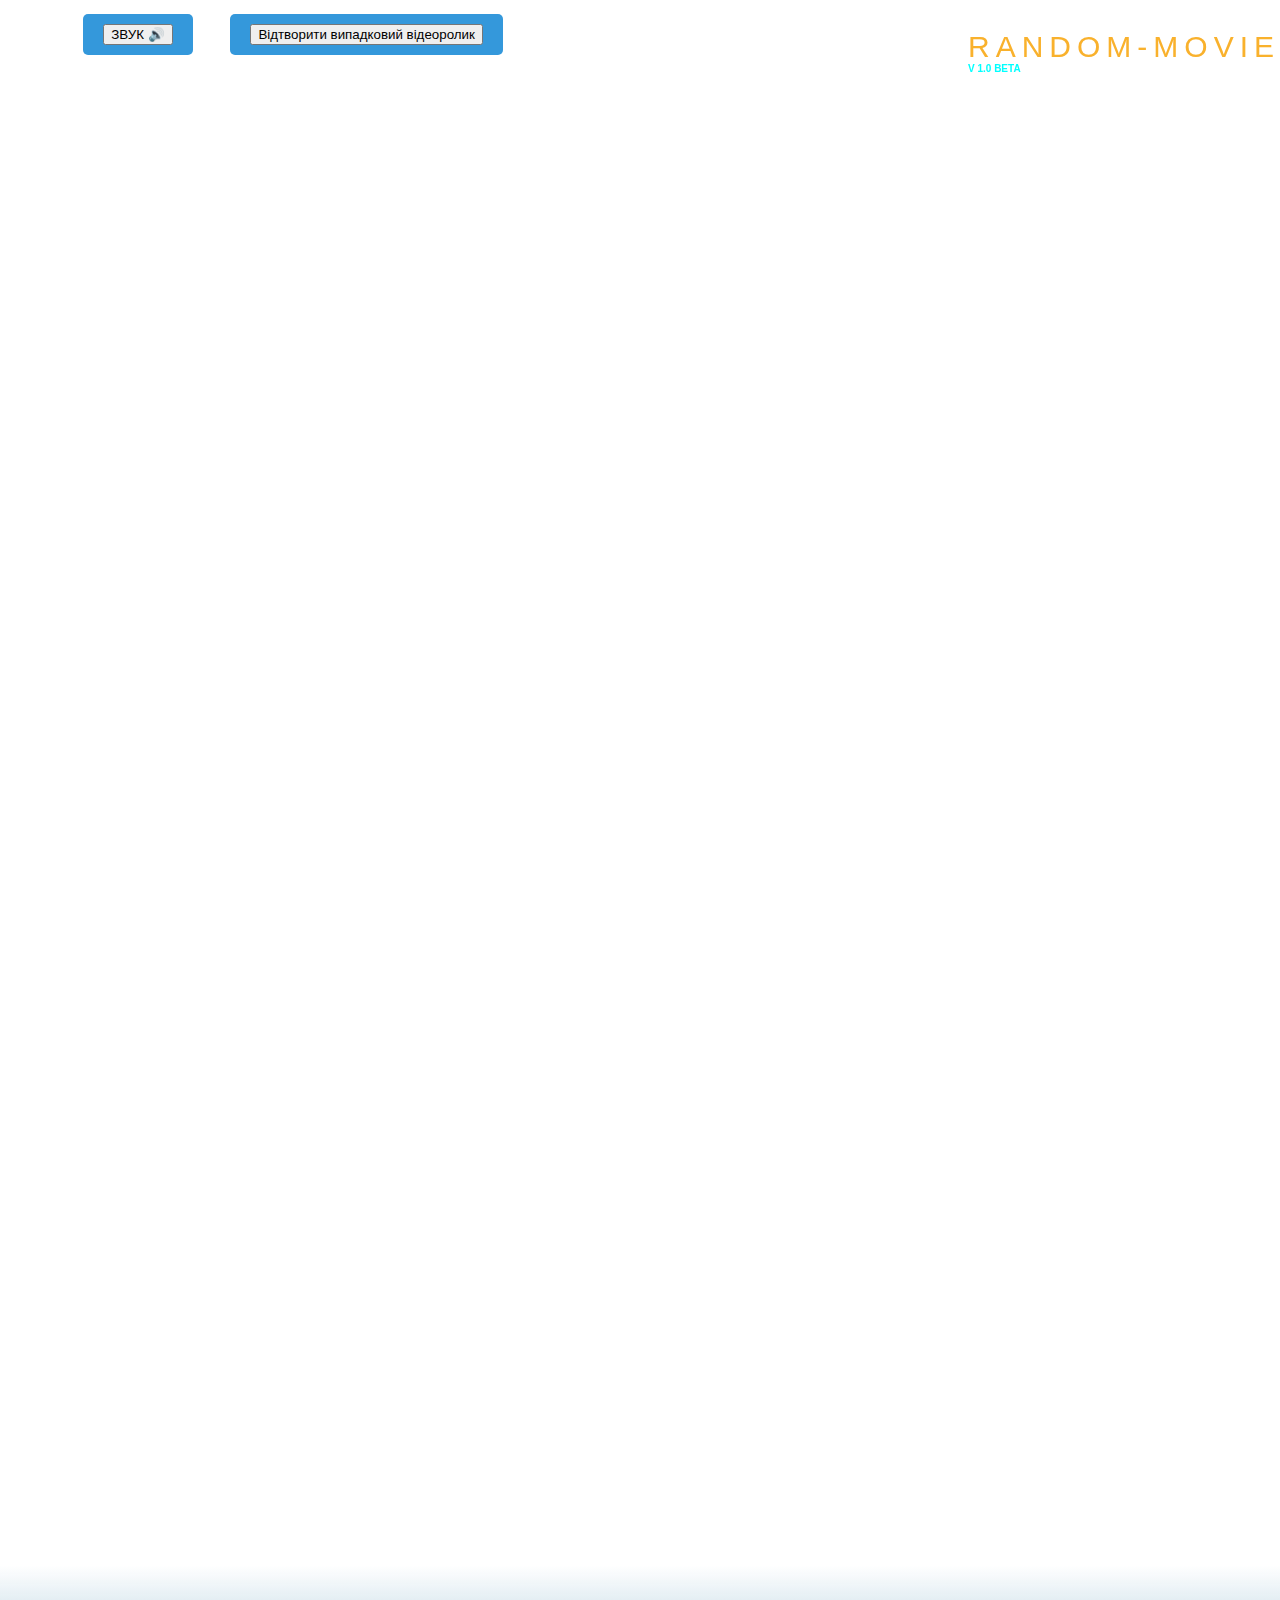
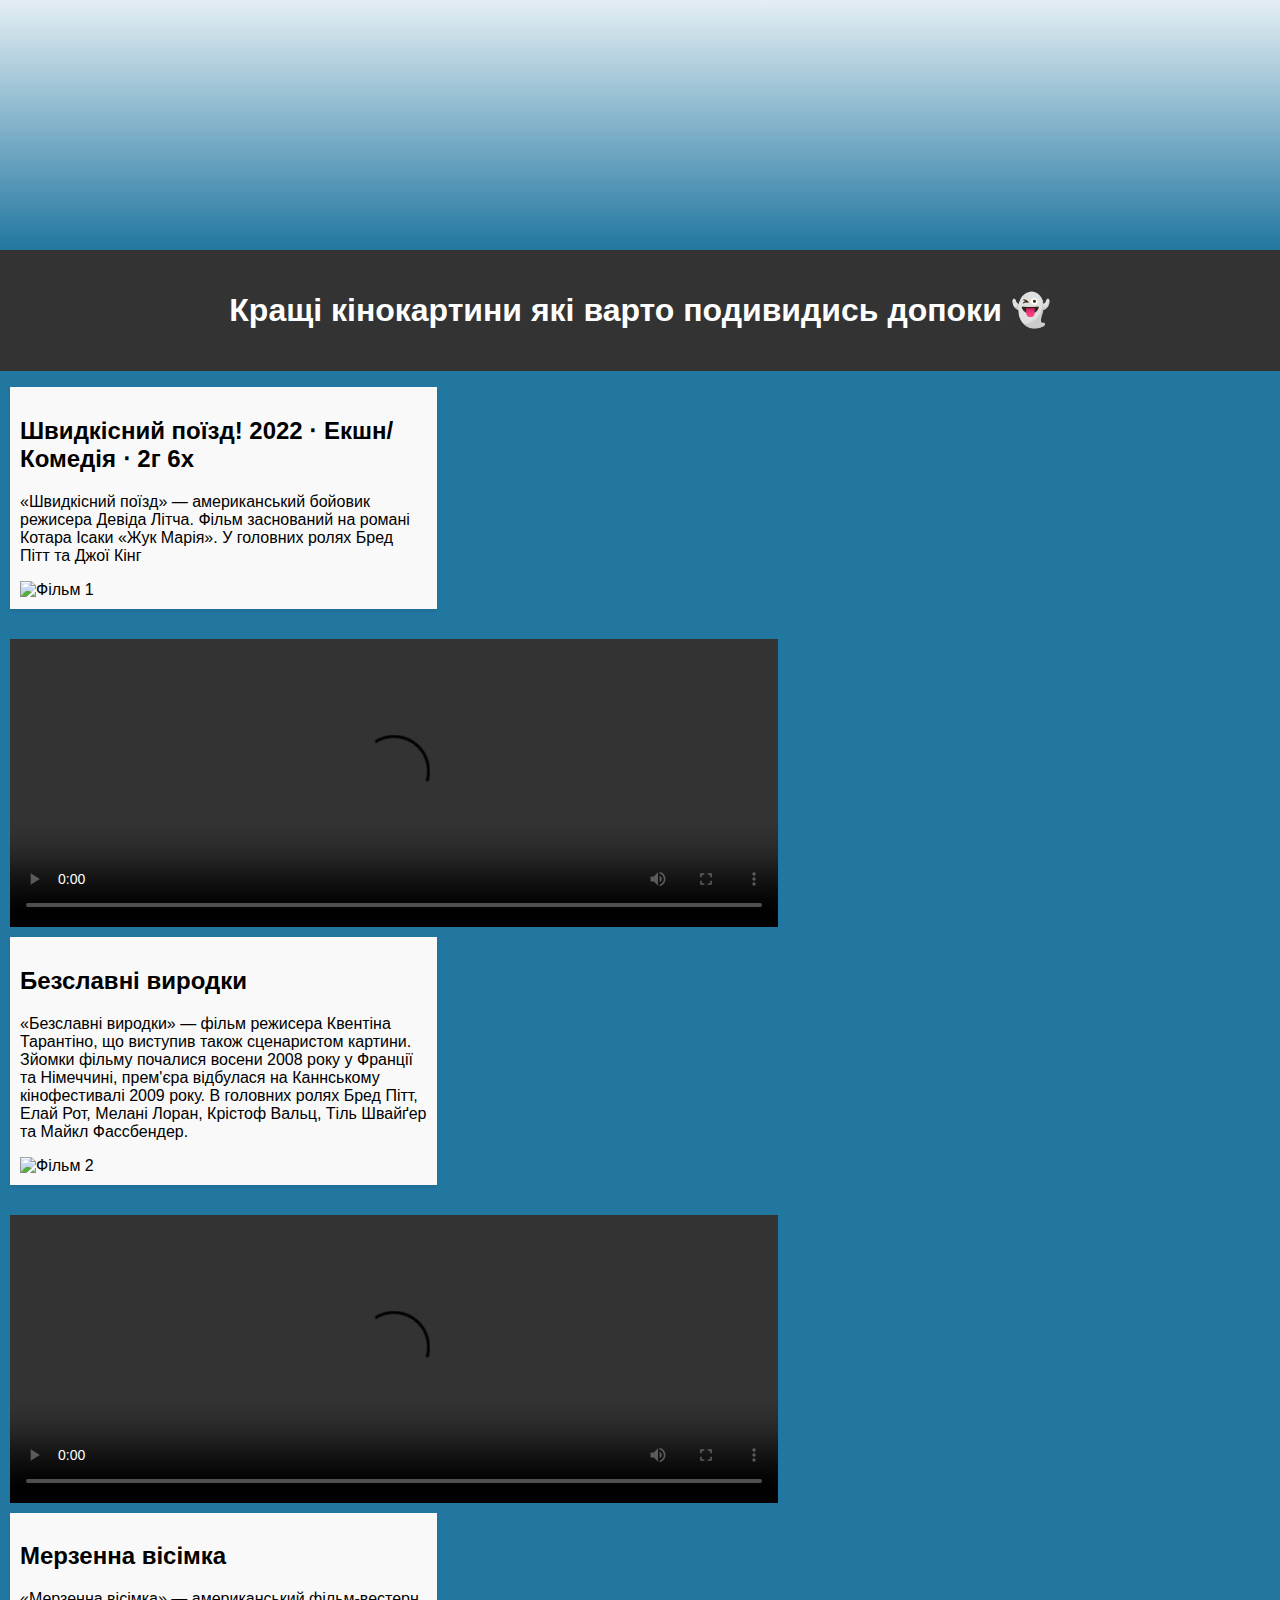
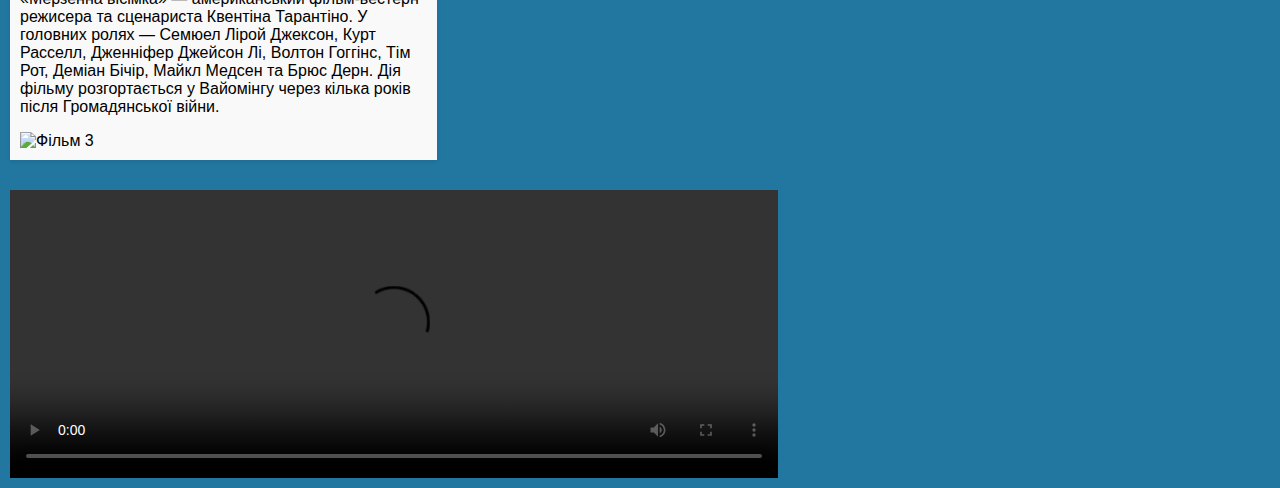
==== index.html @ 9dd0ff19 "!" ====
<!DOCTYPE html>
<html lang="uk">

<head>
    <meta charset="UTF-8">
    <meta name="viewport" content="width=device-width, initial-scale=1.0">
    <link rel="stylesheet" href="styles.css">

    <title>Parallax</title>
</head>

<body>
    <div class="wrapper">
        <section class="parallax">
            <div class="parallax__body">
                <div class="parallax__container">
                    <div class="parallax__label">Random-movie</div>
                    <h1 class="parallax__title">V 1.0 beta</h1>
                </div>
                <div class="parallax__images">
                    <div class="images-parallax__item">
                        <div class="images-parallax__clouds"></div>
                    </div>
                    <div class="images-parallax__item">
                        <div class="images-parallax__mountain"></div>
                    </div>
                    <div class="images-parallax__item">
                        <div class="images-parallax__human"></div>
                    </div>
                
                        <div class="screen"> 
                        
                            <video autoplay muted loop id="videoPlayer">
                                <source src="media.files/МЕРЗЕННА ВІСІМКА [ОФІЦІЙНИЙ ТРЕЙЛЕР].mp4" type="video/mp4">
                                <source src="media.files/Швидкісний поїзд. Офіційний трейлер (український).mp4" type="video/mp4">
                                <source src="media.files/Безславні виродки. Український трейлер (2009).mp4" type="video/mp4">
                                <source src="media.files/Острів проклятих - офіційний трейлер (український).mp4" type="video/mp4">
                                <source src="media.files/Blood Diamond Official Trailer #1 - (2006) HD.mp4" type="video/mp4">
                                <source src="media.files/Bronson Official HD Trailer NOW ON DVD.mp4" type="video/mp4">
                                <source src="media.files/Drive - Movie Trailer (2011) HD.mp4" type="video/mp4">
                                <source src="media.files/Fight Club _ Бійцівський клуб (1999) _ Трейлер українською.mp4" type="video/mp4">
                                <source src="media.files/Only God Forgives - Official UK Trailer.mp4" type="video/mp4">
                                <source src="media.files/The Iron Giant_ Signature Edition - Official Trailer [HD].mp4" type="video/mp4">
                                <source src="media.files/The Place Beyond The Pines _ Official Trailer _ Starring Ryan Gosling and Bradley Cooper.mp4" type="video/mp4">
                                <source src="media.files/Вбивці квіткової повні. Фінальний трейлер.mp4" type="video/mp4">
                                <source src="media.files/ДЮНКЕРК. Офіційний головний трейлер (український) HD.mp4" type="video/mp4">
                                <source src="media.files/ТОЙ, ХТО БІЖИТЬ ПО ЛЕЗУ 2049. Офіційний трейлер 1 (український).mp4" type="video/mp4">
                                
                                <p>Ваш браузер не підтримує відео тег.</p>
                    
                            </video>
                        
            
                        </div>
                    <div class="button__video">
                        <button id="playButton">Відтворити випадковий відеоролик</button>
                    </div>

                    <div class="button__sound">
                        <button id="toggle-sound">ЗВУК &#128266;</button>
                        
                    </div>
                </div>
            </div>
        </section>

        <section class="content">

            <header>
                <h1>Кращі кінокартини які варто подивидись допоки &#128123;</h1>
            </header>
            <ul class="movie-list">
                <li class="movie-item">
                    <h2 class="movie-title">Швидкісний поїзд!
                        2022 ‧ Екшн/Комедія ‧ 2г 6х
                    </h2>
                    <p class="movie-description">«Швидкісний поїзд» — американський бойовик режисера Девіда Літча.
                        Фільм заснований на романі Котара Ісаки «Жук Марія».
                        У головних ролях Бред Пітт та Джої Кінг</p>
                    <img class="movie-image" src="D:\web-AT\media.files\Швидкісний_поїзд_(фільм).jpg" alt="Фільм 1">
                </li>
                <video controls width="720" height="270">
                    <source src="D:\web-AT\media.files\Швидкісний поїзд. Офіційний трейлер (український).mp4"
                        type="video/mp4">
                    Ваш браузер не підтримує відео тег.
                </video>
                <!-- <video id="videoPlayer" controls width="720" height="270">
                    <source src="media.files/МЕРЗЕННА ВІСІМКА [ОФІЦІЙНИЙ ТРЕЙЛЕР].mp4" type="video/mp4">
                    <source src="media.files/Швидкісний поїзд. Офіційний трейлер (український).mp4" type="video/mp4">
                    Ваш браузер не підтримує відео тег.
                </video> -->
                <li class="movie-item">
                    <h2 class="movie-title">Безславні виродки</h2>
                    <p class="movie-description">«Безславні виродки» — фільм режисера Квентіна Тарантіно, що виступив
                        також
                        сценаристом картини. Зйомки фільму почалися восени 2008 року у Франції та Німеччині, прем'єра
                        відбулася
                        на
                        Каннському кінофестивалі 2009 року. В головних ролях Бред Пітт, Елай Рот, Мелані Лоран, Крістоф
                        Вальц,
                        Тіль
                        Швайґер та Майкл Фассбендер.</p>
                    <img class="movie-image" src="D:\web-AT\media.files\Мерзена вісімка.jpg" alt="Фільм 2">
                </li>
                <video controls width="720" height="270">
                    <source src="D:\web-AT\media.files\Безславні виродки. Український трейлер (2009).mp4"
                        type="video/mp4">
                    Ваш браузер не підтримує відео тег.
                </video>
                <li>
                </li>
                <li class="movie-item">
                    <h2 class="movie-title">Мерзенна вісімка</h2>
                    <p class="movie-description">«Мерзенна вісімка» — американський фільм-вестерн режисера та сценариста
                        Квентіна
                        Тарантіно. У головних ролях — Семюел Лірой Джексон, Курт Расселл, Дженніфер Джейсон Лі, Волтон
                        Гоггінс,
                        Тім Рот,
                        Деміан Бічір, Майкл Медсен та Брюс Дерн. Дія фільму розгортається у Вайомінгу через кілька років
                        після
                        Громадянської війни.</p>
                    <img class="movie-image" src="D:\web-AT\media.files\Безславні виродки.jpg" alt="Фільм 3">
                </li>
                <video controls width="720" height="270">
                    <source src="D:\web-AT\media.files\МЕРЗЕННА ВІСІМКА [ОФІЦІЙНИЙ ТРЕЙЛЕР].mp4" type="video/mp4">
                    Ваш браузер не підтримує відео тег.
                </video> 
            </ul>
        </section>
        <script src="parallax.js"></script>
    </div>
</body>

</html>
---- styles.css ----
/* Загальні стилі для всієї сторінки */
body {
    font-family: Arial, sans-serif;
    margin: 0;
    padding: 0;
}

/* Стилі для головного заголовка на сторінці */
header {
    background-color: #333;
    color: #fff;
    text-align: center;
    padding: 20px;
}

/* Стилі для списку фільмів */
.movie-list {
    list-style: none;
    padding: 0;
    display: flex;
    flex-wrap: wrap;
    width: 100%;
    height: 100%;
}
/* Стилі для кожного елемента списку фільмів */
.movie-item {
    width: calc(33.33% - 20px);
    margin-bottom: 20px;
    background-color: #f9f9f9;
    padding: 10px;
    box-shadow: 0 2px 4px rgba(0, 0, 0, 0.1);
    margin-left: 10px; /* Відступ зліва для кожного елемента */
    margin-right: 10px; /* Відступ справа для кожного елемента */
}

/* Стилі для зображень фільмів */
.movie-image {
    max-width: 100%;
    height: auto;
}

/* Стилі для відео */
video {
    margin-right: 32%;
    width: 60%;
    max-width: 100%;
    height: auto;
    padding: 10px;
}

.wrapper{
    min-height: 100%;
}

.parallax {
    min-height: 100vh;
}
.parallax__body{
    position: fixed;
    width: 100%;
    height: 100%;   
    top: 0;
    left: 0;
}

.parallax__container {
    position: fixed;
    top: 0;
    right: 0;
    z-index: 9999;
    text-transform: uppercase;
    object-fit: cover;
}

.parallax__label{
    color: rgba(248, 168, 20, 0.897);
    display: flex;
    font-size: 30px;
    letter-spacing: 6px;
    margin: 30px 0px 30px 0px;
    align-items: center;
}

.parallax__title{
    position: absolute;
    font-size: 10px;
    color: aqua;
    top: 60%;
}

.parallax__images {
    position: absolute;
    width: 115%;
    height: 115%;
    top: -10%;
    left: -5%;
    z-index: -2;
}

.images-parallax__item {
    position: absolute;
    width: 100%;
    height: 100%;
    top: 0;
    left: 0;
}

.images-parallax__mountain,
.images-parallax__clouds,
.images-parallax__human,
.screen {
    position: absolute;
    width: 100%;
    height: 100%;
    left: 0;
    object-fit: cover; /* Зберегти пропорції відео та заповнити весь контейнер */
}

.images-parallax__clouds {
    background: url(media.files/Azgz.gif) top / cover no-repeat;
    top: 0;
    z-index: -3;
}

.images-parallax__mountain {
    background: url(media.files/ekran2.png) top / cover no-repeat;
    top: 0;
    z-index: 2;
}

.images-parallax__human {
    background: url(media.files/cinema-hall.png) top / cover no-repeat;
    top: 80%;
    z-index: 3;
}
.screen {
    left: 15%;
    top: 25%;
    position: relative;
    width: 100%; /* Задайте бажаний розмір контейнера відсотками або пікселями */
    margin: 0 auto; /* Центруємо контейнер по горизонталі */
    overflow: hidden; /* Відсікання зайвих областей відео за межами контейнера */
    z-index: -1;
    
  }
  
  #videoPlayer {
    width: 70%; /* Робимо відео адаптивним за шириною контейнера */
    height: 58%; /* Робимо відео адаптивним за висотою контейнера */
    left: -0%;
    object-fit: cover; /* Розтягуємо відео для заповнення всього контейнера */
    object-position: center top; /* Вирівнюємо відео по центру по горизонталі і зверху по вертикалі */
  }
  
  /* Додатковий стиль для вирівнювання тексту, якщо потрібно */
  .screen p {
    position: absolute;
    top: 50%; /* Вертикальне вирівнювання по центру */
    left: 50%; /* Горизонтальне вирівнювання по центру */
    transform: translate(-50%, -50%); /* Центрування тексту */
  }
  

.button__sound {
    position: absolute;
    top: 10%;
    left: 10%;
    z-index: 99999;
    cursor: pointer;
    display: inline-block;
    padding: 10px 20px;
    background-color: #3498db;
    color: #eb7085;
    border: none;
    border-radius: 5px;
    transition: transform 0.2s ease; /* Додайте анімацію для властивості transform */
}

.button__sound:hover {
    transform: scale(1.5); /* Збільшення масштабу при наведенні */
}

.button__video{
    position: absolute;
    top: 10%;
    left: 20%;
    z-index: 99999;
    border: none;
    cursor: pointer;
    display: inline-block;
    padding: 10px 20px;
    background-color: #3498db;
    color: #eb7085;
    border: none;
    border-radius: 5px;
    transition: transform 0.2s ease; /* Додайте анімацію для властивості transform */
}

.button__video:hover{
    transform: scale(1.5); /* Збільшення масштабу при наведенні */
}

#toggle-video:hover {
background-color: #555; /* Изменяем цвет фона при наведении */
}
  
@media (max-aspect-ratio: 3/2) {
    .images-parallax__human {
        background-position: 20% top;
    }
}

.content {
    position: relative;
    width: 100%;
    height: 110%;
    top: 950px;
    background-color: #2277a1;
    z-index: 4;
}

.content::before{
    pointer-events: none;
    content: "";
    position: absolute;
    top: 0;
    left: 0;
    width: 100%;
    height: 300px;
    transform: translate(0px, -100%);
    background: linear-gradient(180deg, rgba(11, 29, 38, 0)5%, #2277a1 100%);
}
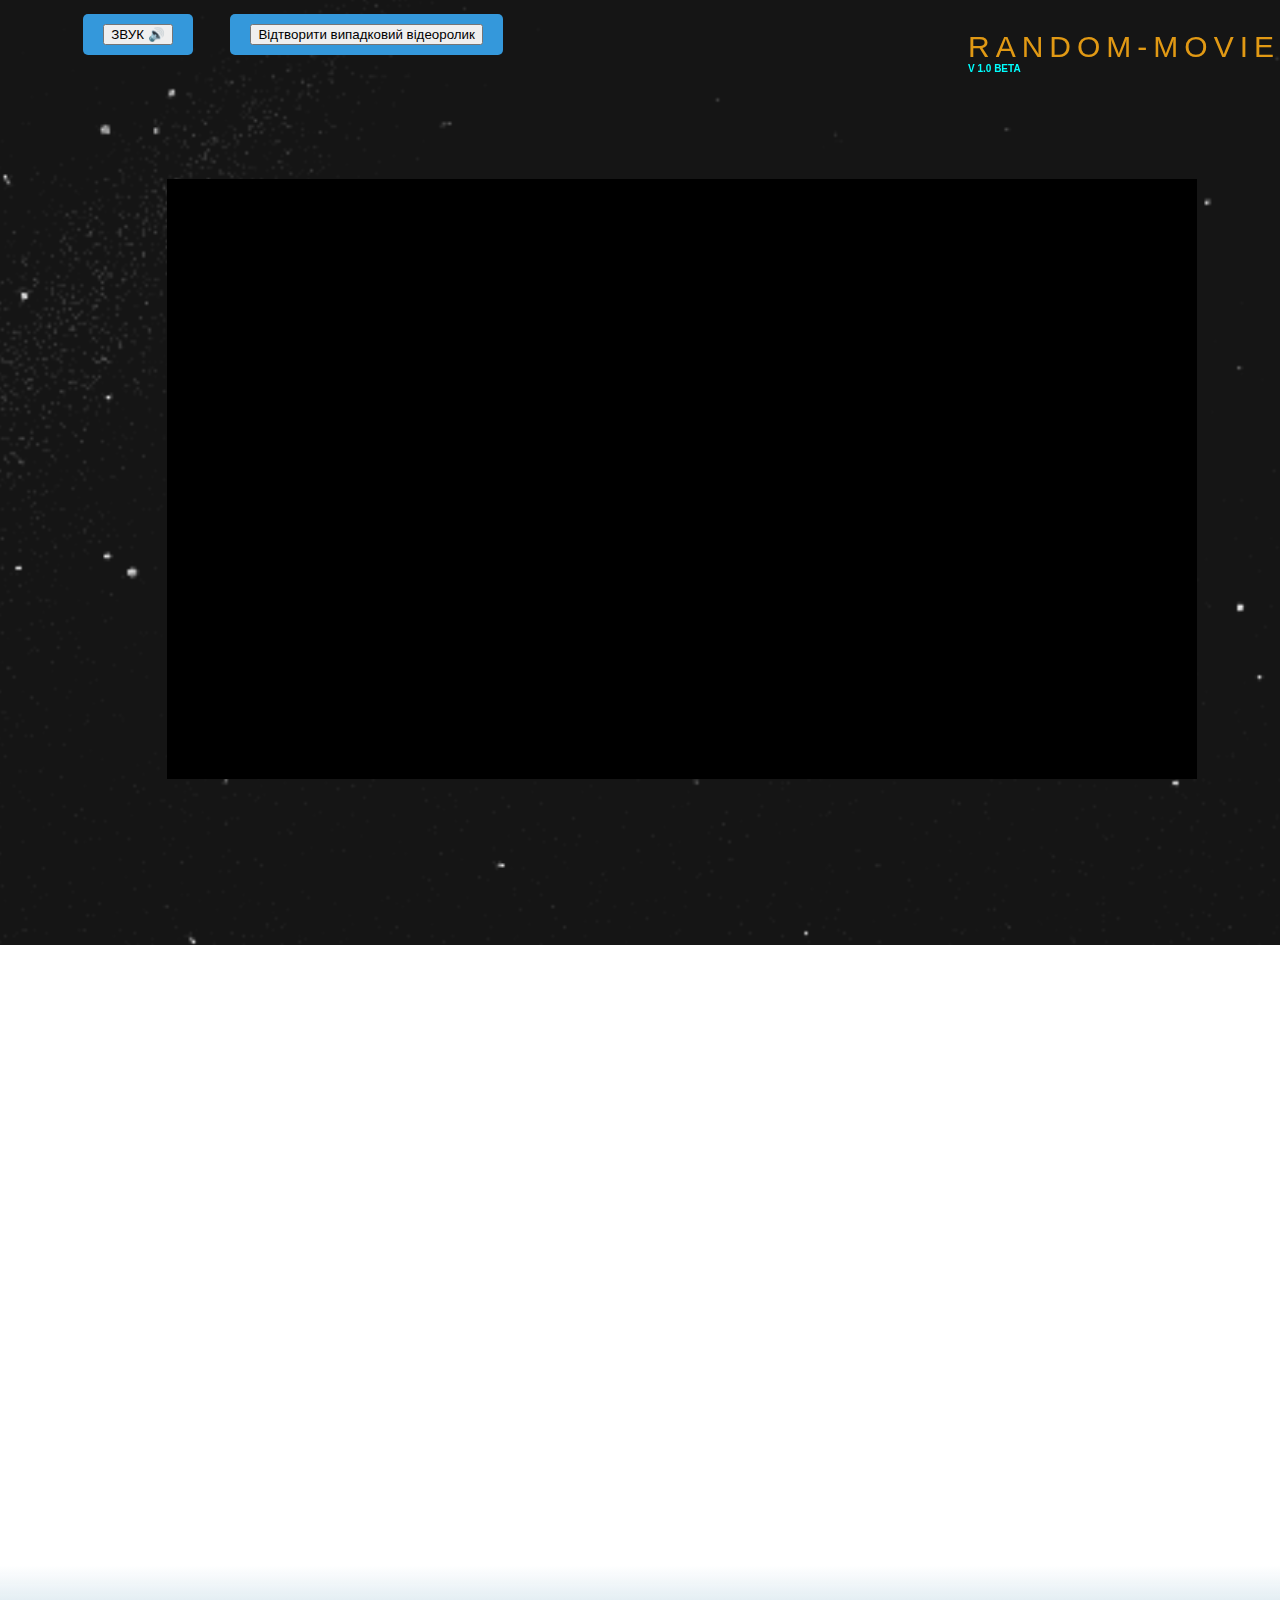
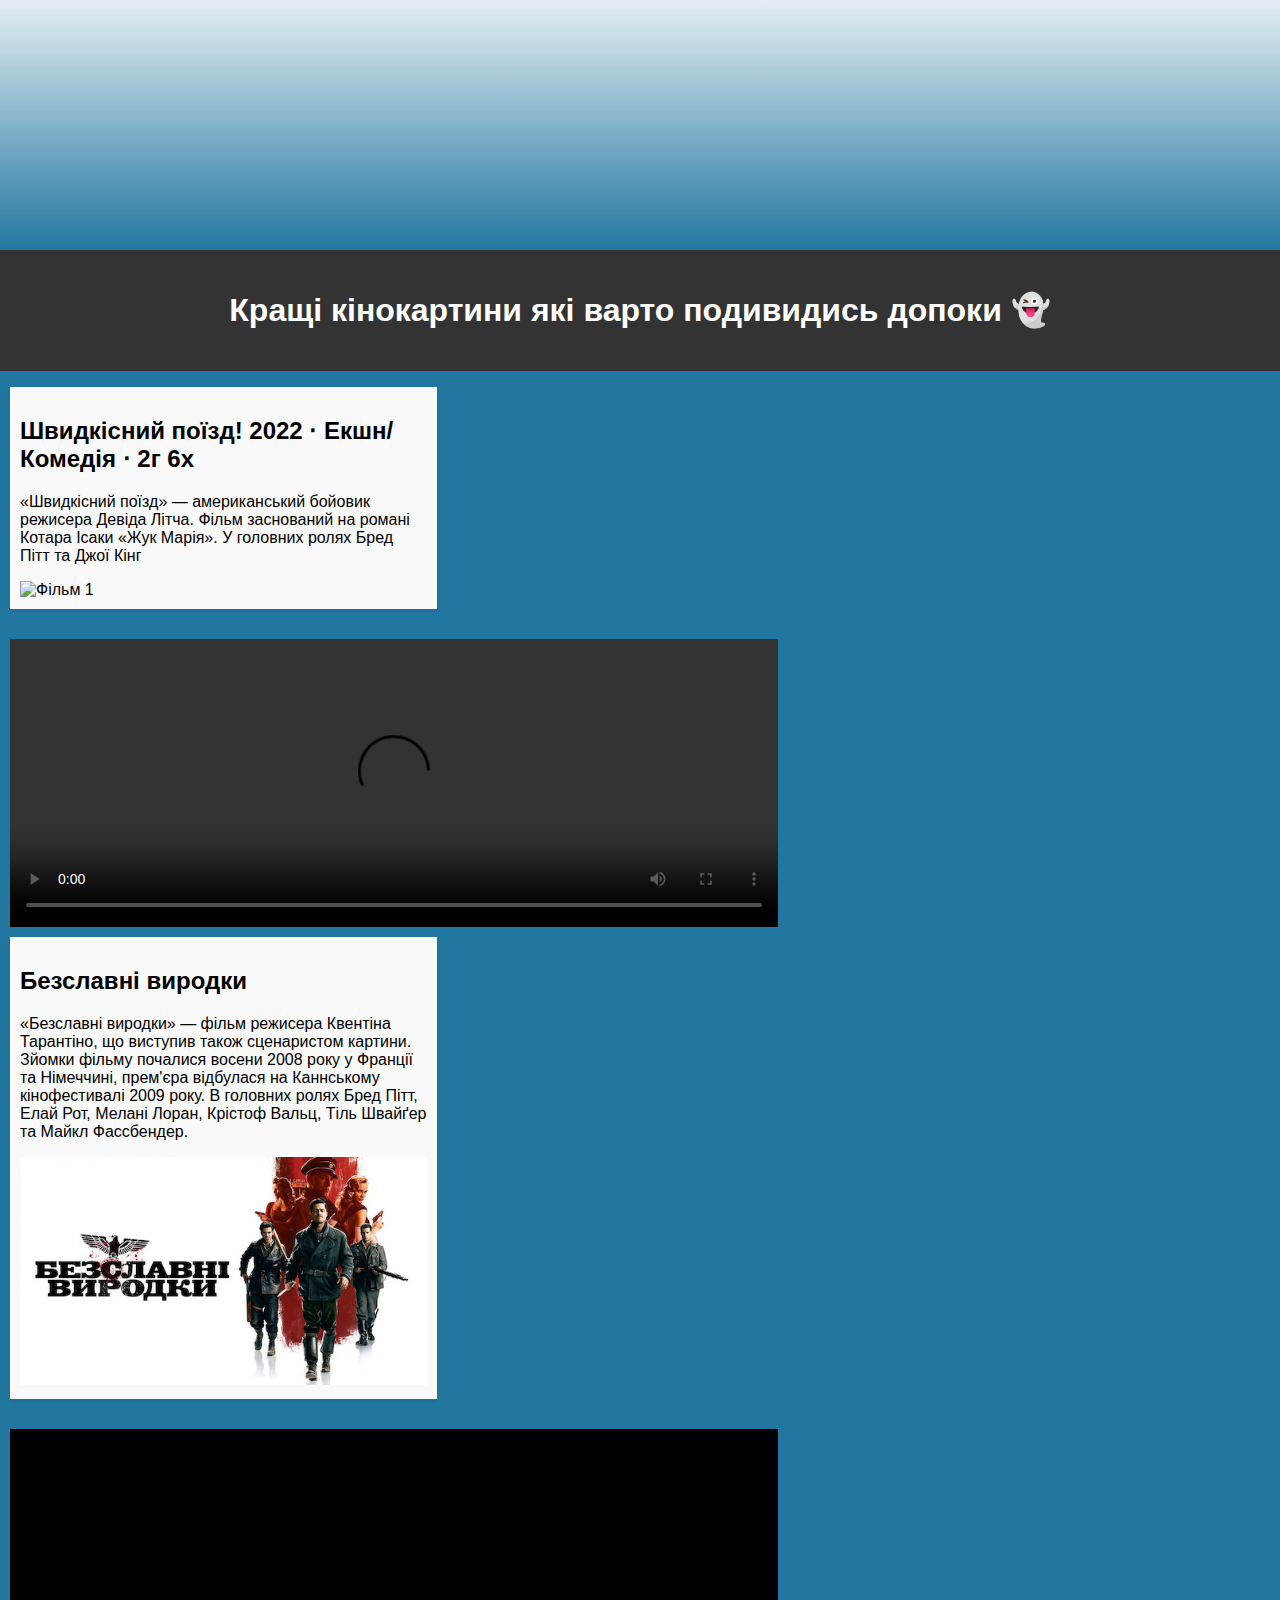
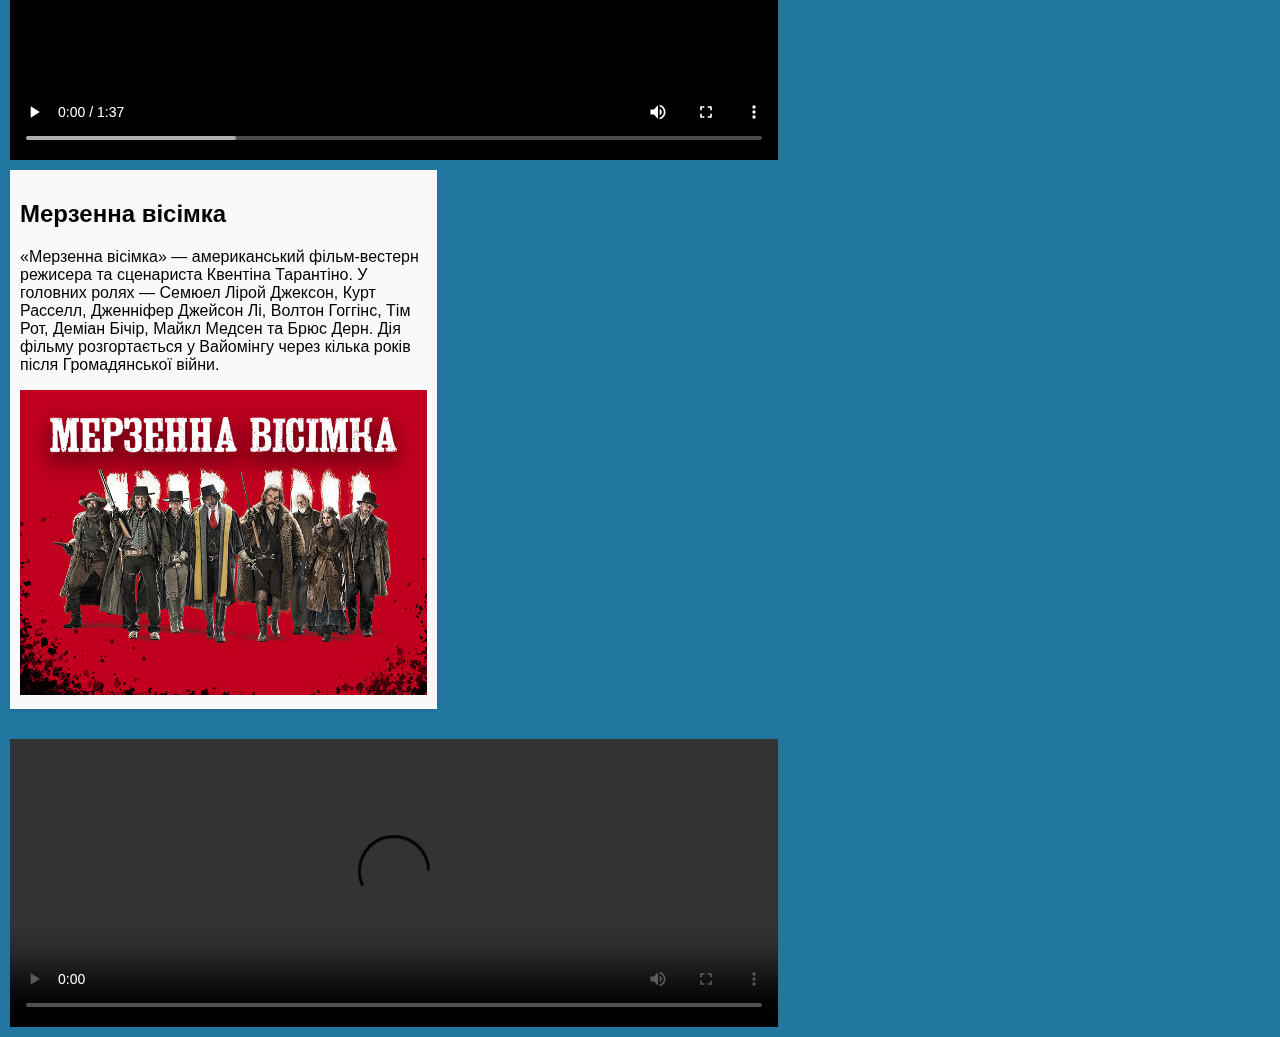
==== commit bfebbc37: "Add files via upload" ====
--- a/index.html
+++ b/index.html
@@ -6,7 +6,7 @@
     <meta name="viewport" content="width=device-width, initial-scale=1.0">
     <link rel="stylesheet" href="styles.css">
 
-    <title>Parallax</title>
+    <title>Random-movie</title>
 </head>
 
 <body>
@@ -77,10 +77,10 @@
                     <p class="movie-description">«Швидкісний поїзд» — американський бойовик режисера Девіда Літча.
                         Фільм заснований на романі Котара Ісаки «Жук Марія».
                         У головних ролях Бред Пітт та Джої Кінг</p>
-                    <img class="movie-image" src="D:\web-AT\media.files\Швидкісний_поїзд_(фільм).jpg" alt="Фільм 1">
+                    <img class="movie-image" src="media.files\Швидкісний_поїзд_(фільм).jpg" alt="Фільм 1">
                 </li>
                 <video controls width="720" height="270">
-                    <source src="D:\web-AT\media.files\Швидкісний поїзд. Офіційний трейлер (український).mp4"
+                    <source src="media.files\Швидкісний поїзд. Офіційний трейлер (український).mp4"
                         type="video/mp4">
                     Ваш браузер не підтримує відео тег.
                 </video>
@@ -100,10 +100,10 @@
                         Вальц,
                         Тіль
                         Швайґер та Майкл Фассбендер.</p>
-                    <img class="movie-image" src="D:\web-AT\media.files\Мерзена вісімка.jpg" alt="Фільм 2">
+                    <img class="movie-image" src="media.files\Мерзена вісімка.jpg" alt="Фільм 2">
                 </li>
                 <video controls width="720" height="270">
-                    <source src="D:\web-AT\media.files\Безславні виродки. Український трейлер (2009).mp4"
+                    <source src="media.files\Безславні виродки. Український трейлер (2009).mp4"
                         type="video/mp4">
                     Ваш браузер не підтримує відео тег.
                 </video>
@@ -119,10 +119,10 @@
                         Деміан Бічір, Майкл Медсен та Брюс Дерн. Дія фільму розгортається у Вайомінгу через кілька років
                         після
                         Громадянської війни.</p>
-                    <img class="movie-image" src="D:\web-AT\media.files\Безславні виродки.jpg" alt="Фільм 3">
+                    <img class="movie-image" src="media.files\Безславні виродки.jpg" alt="Фільм 3">
                 </li>
                 <video controls width="720" height="270">
-                    <source src="D:\web-AT\media.files\МЕРЗЕННА ВІСІМКА [ОФІЦІЙНИЙ ТРЕЙЛЕР].mp4" type="video/mp4">
+                    <source src="media.files\МЕРЗЕННА ВІСІМКА [ОФІЦІЙНИЙ ТРЕЙЛЕР].mp4" type="video/mp4">
                     Ваш браузер не підтримує відео тег.
                 </video> 
             </ul>
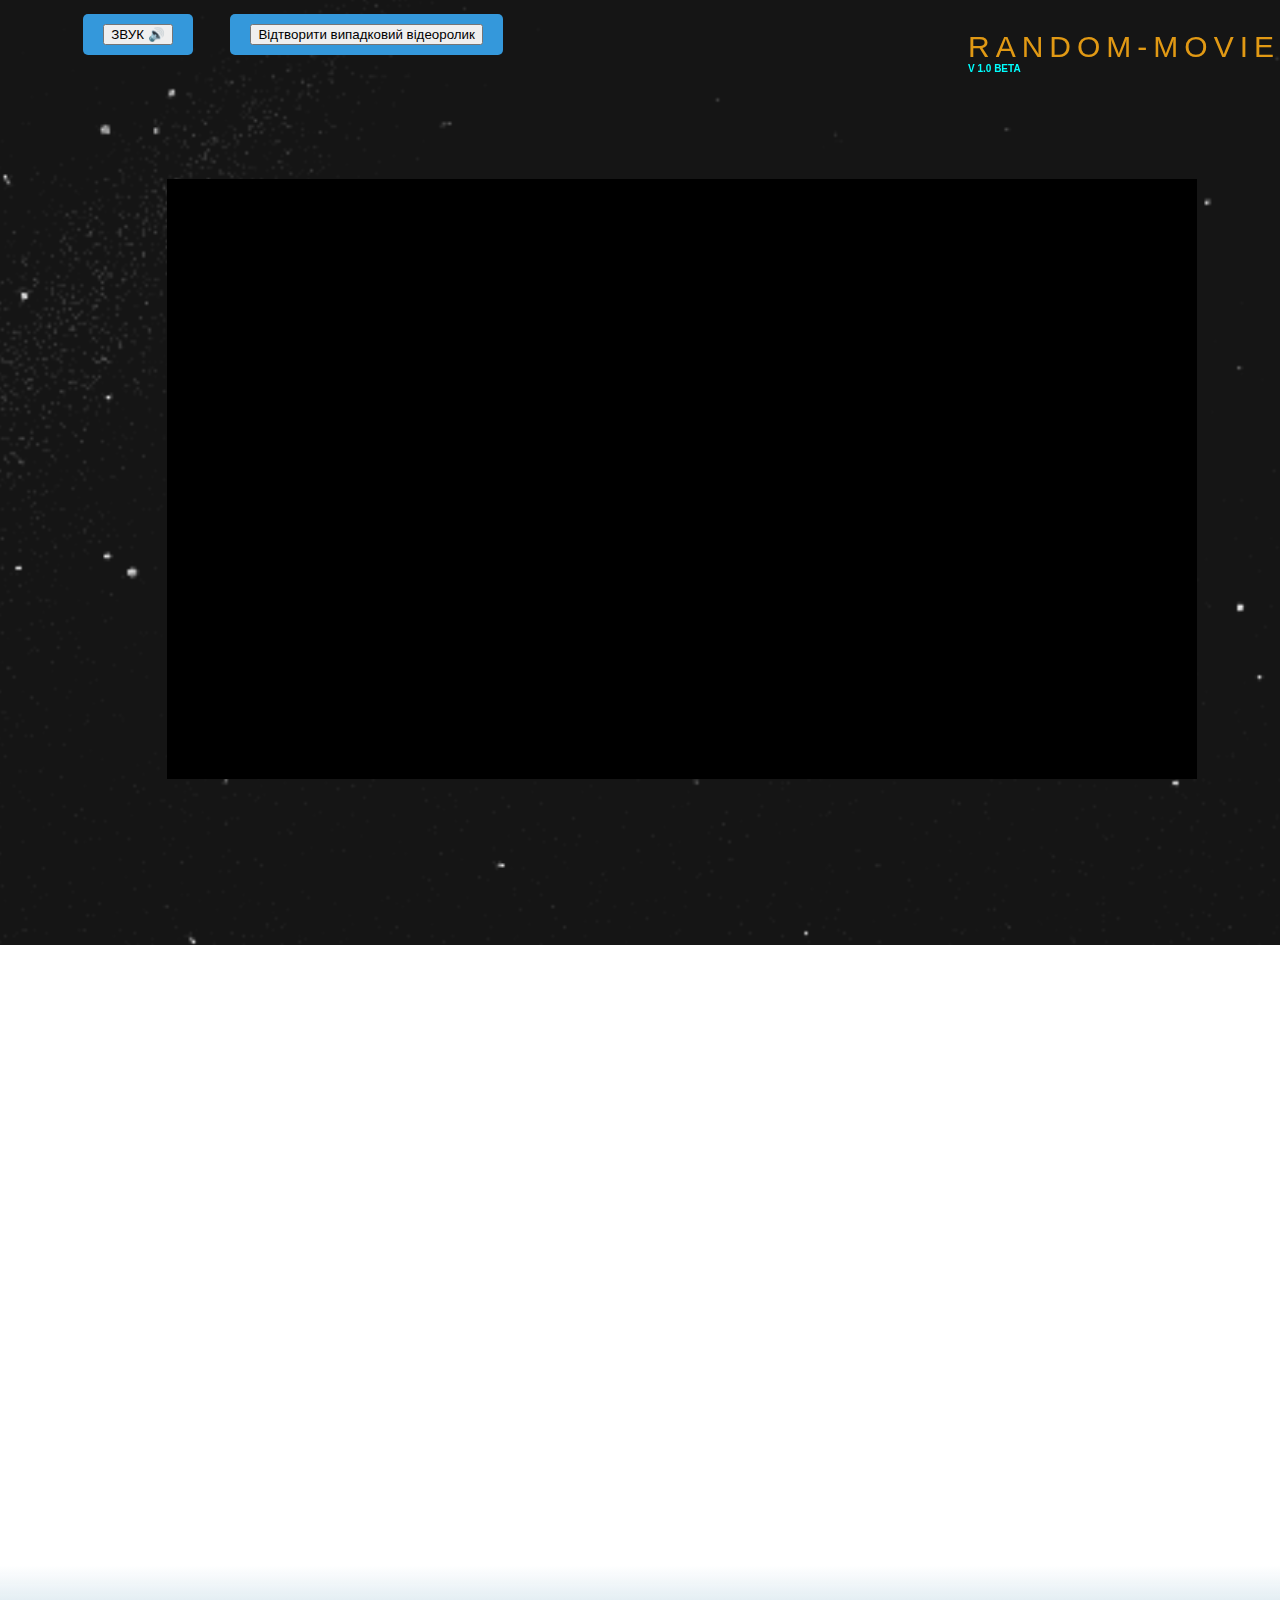
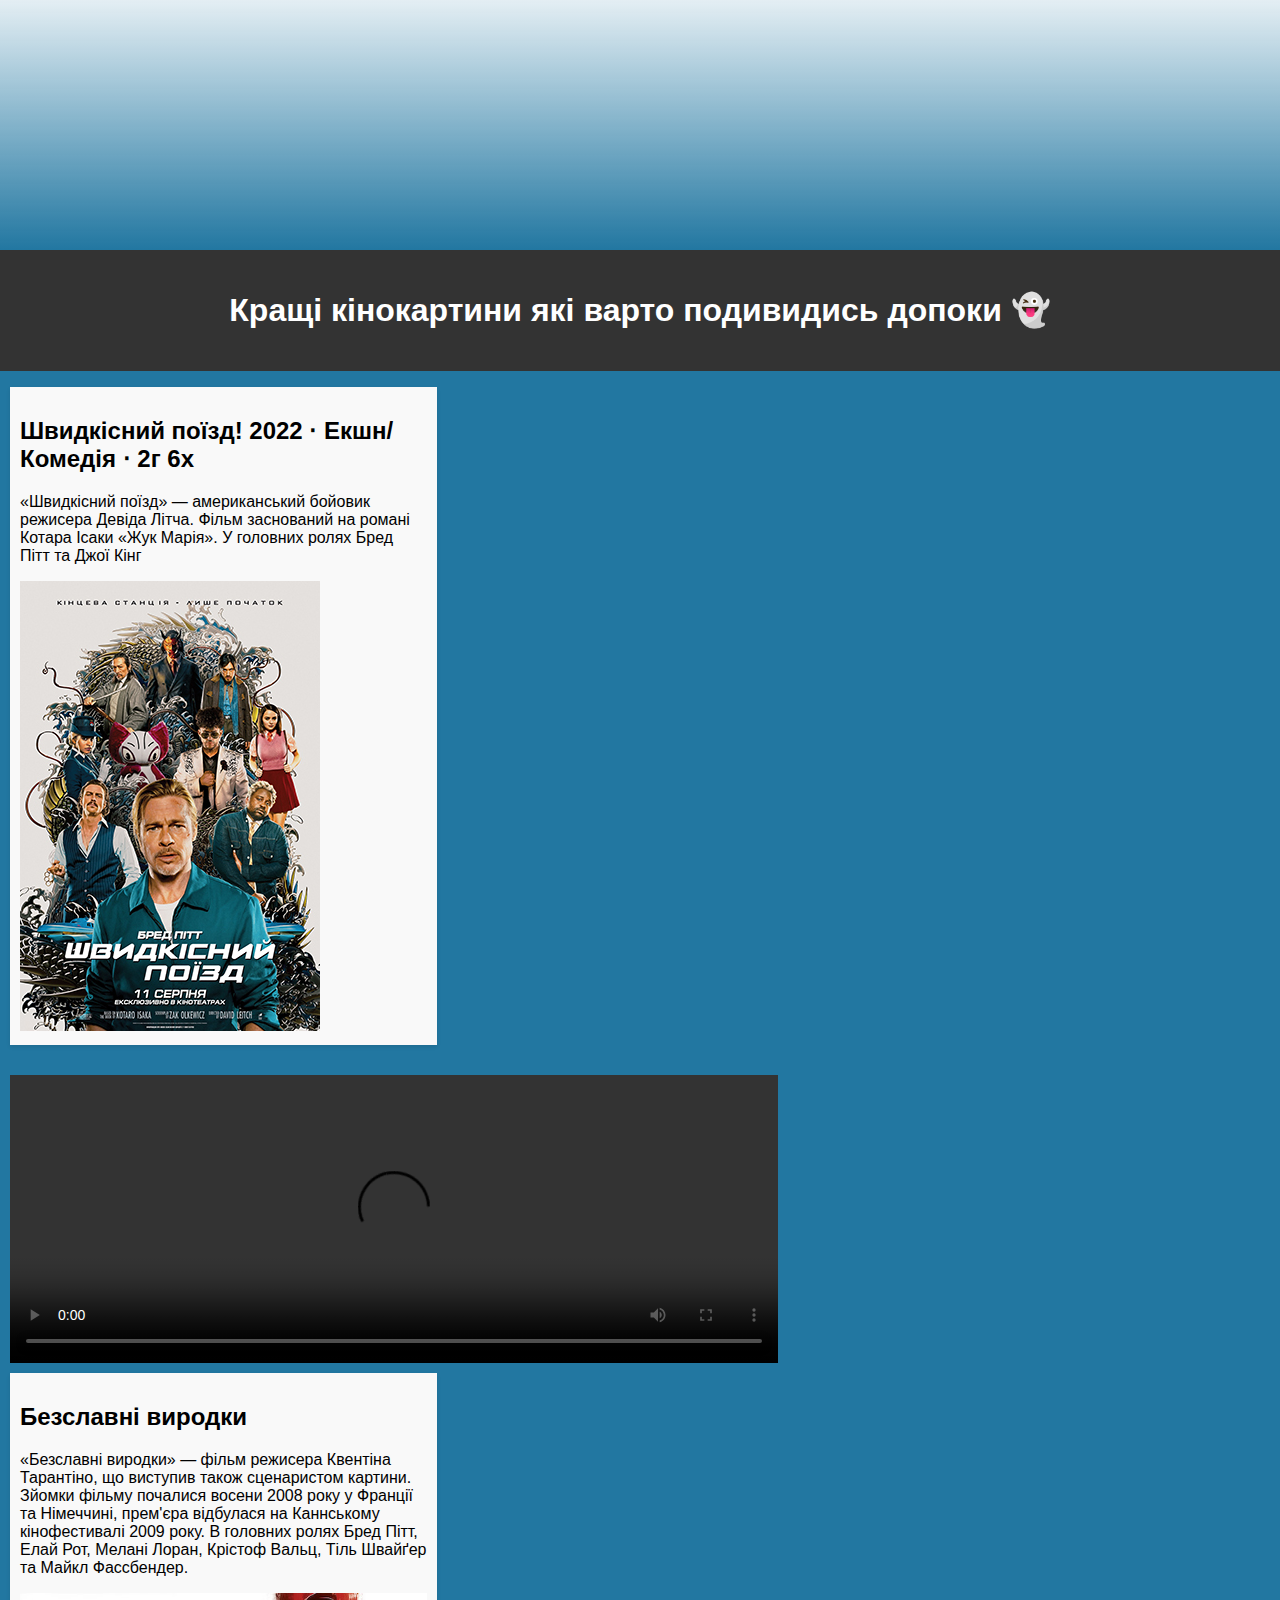
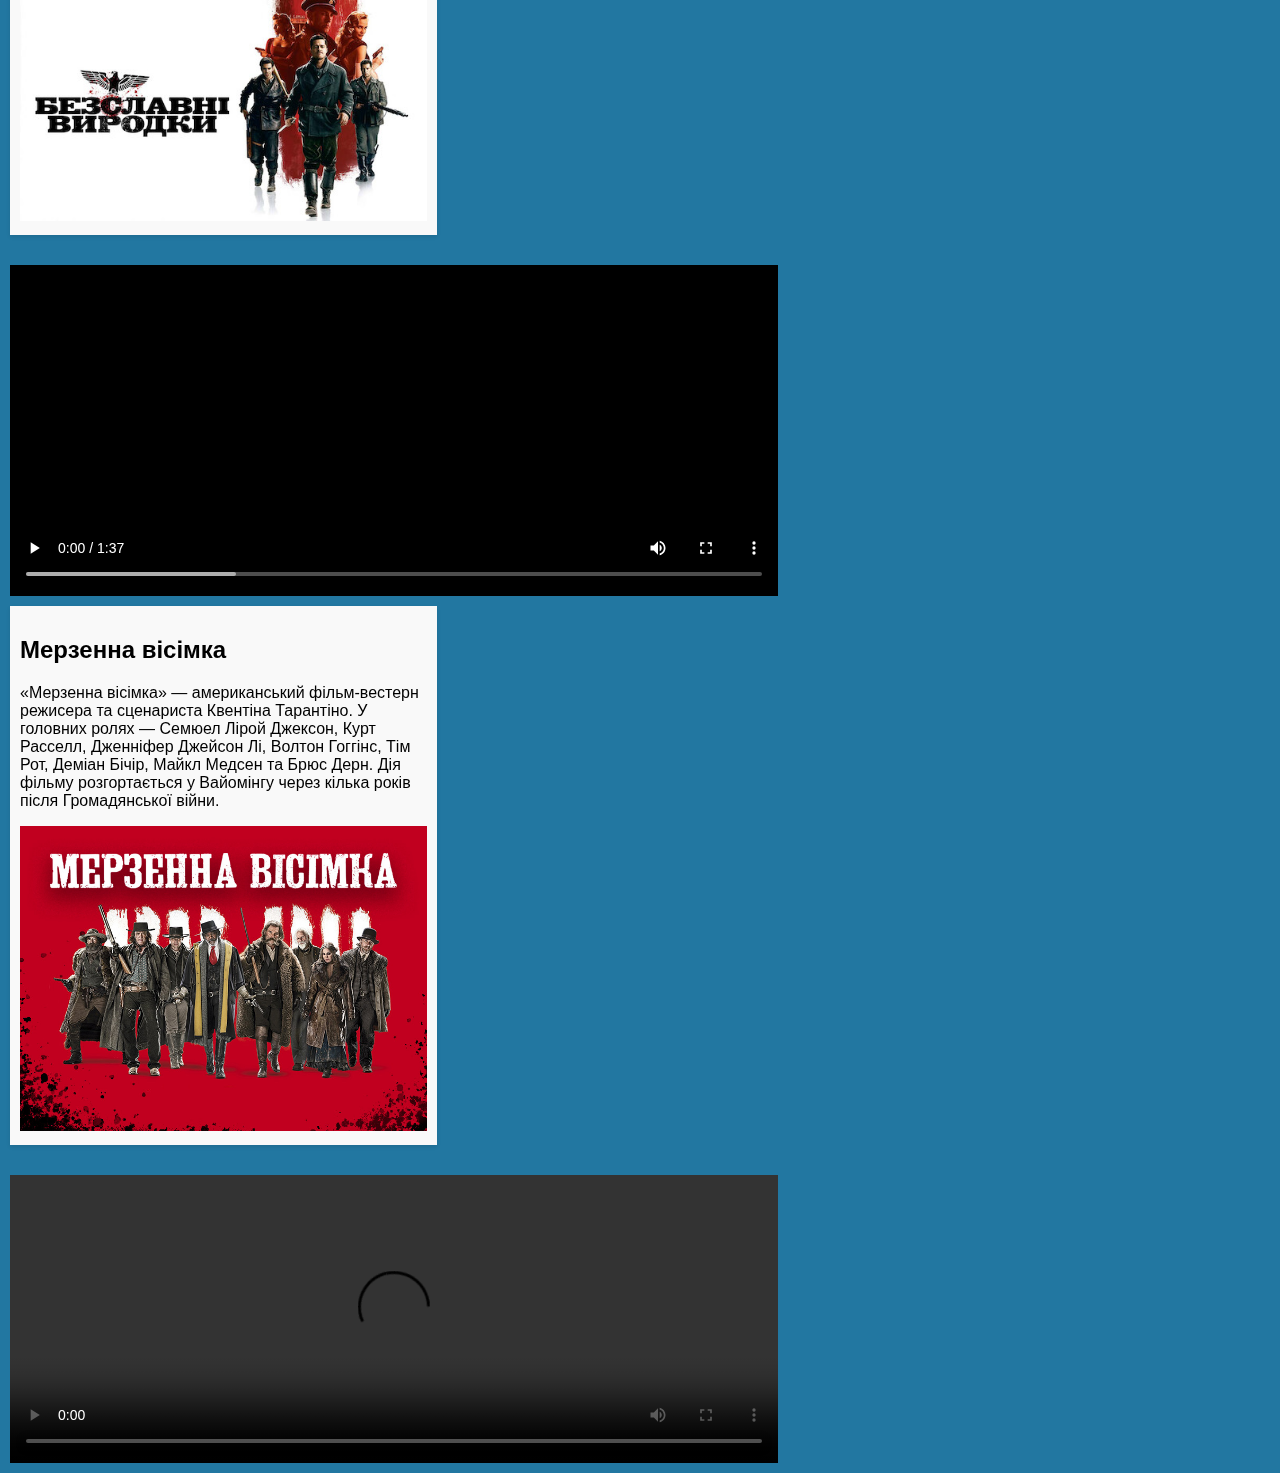
==== commit 70ae382e: "Add files via upload" ====
--- a/index.html
+++ b/index.html
@@ -77,10 +77,10 @@
                     <p class="movie-description">«Швидкісний поїзд» — американський бойовик режисера Девіда Літча.
                         Фільм заснований на романі Котара Ісаки «Жук Марія».
                         У головних ролях Бред Пітт та Джої Кінг</p>
-                    <img class="movie-image" src="media.files\Швидкісний_поїзд_(фільм).jpg" alt="Фільм 1">
+                    <img class="movie-image" src="media.files\High Speed Train (film).jpg" alt="Фільм 1">
                 </li>
                 <video controls width="720" height="270">
-                    <source src="media.files\Швидкісний поїзд. Офіційний трейлер (український).mp4"
+                    <source src="media.files\High-speed train. Official trailer (Ukrainian).mp4"
                         type="video/mp4">
                     Ваш браузер не підтримує відео тег.
                 </video>
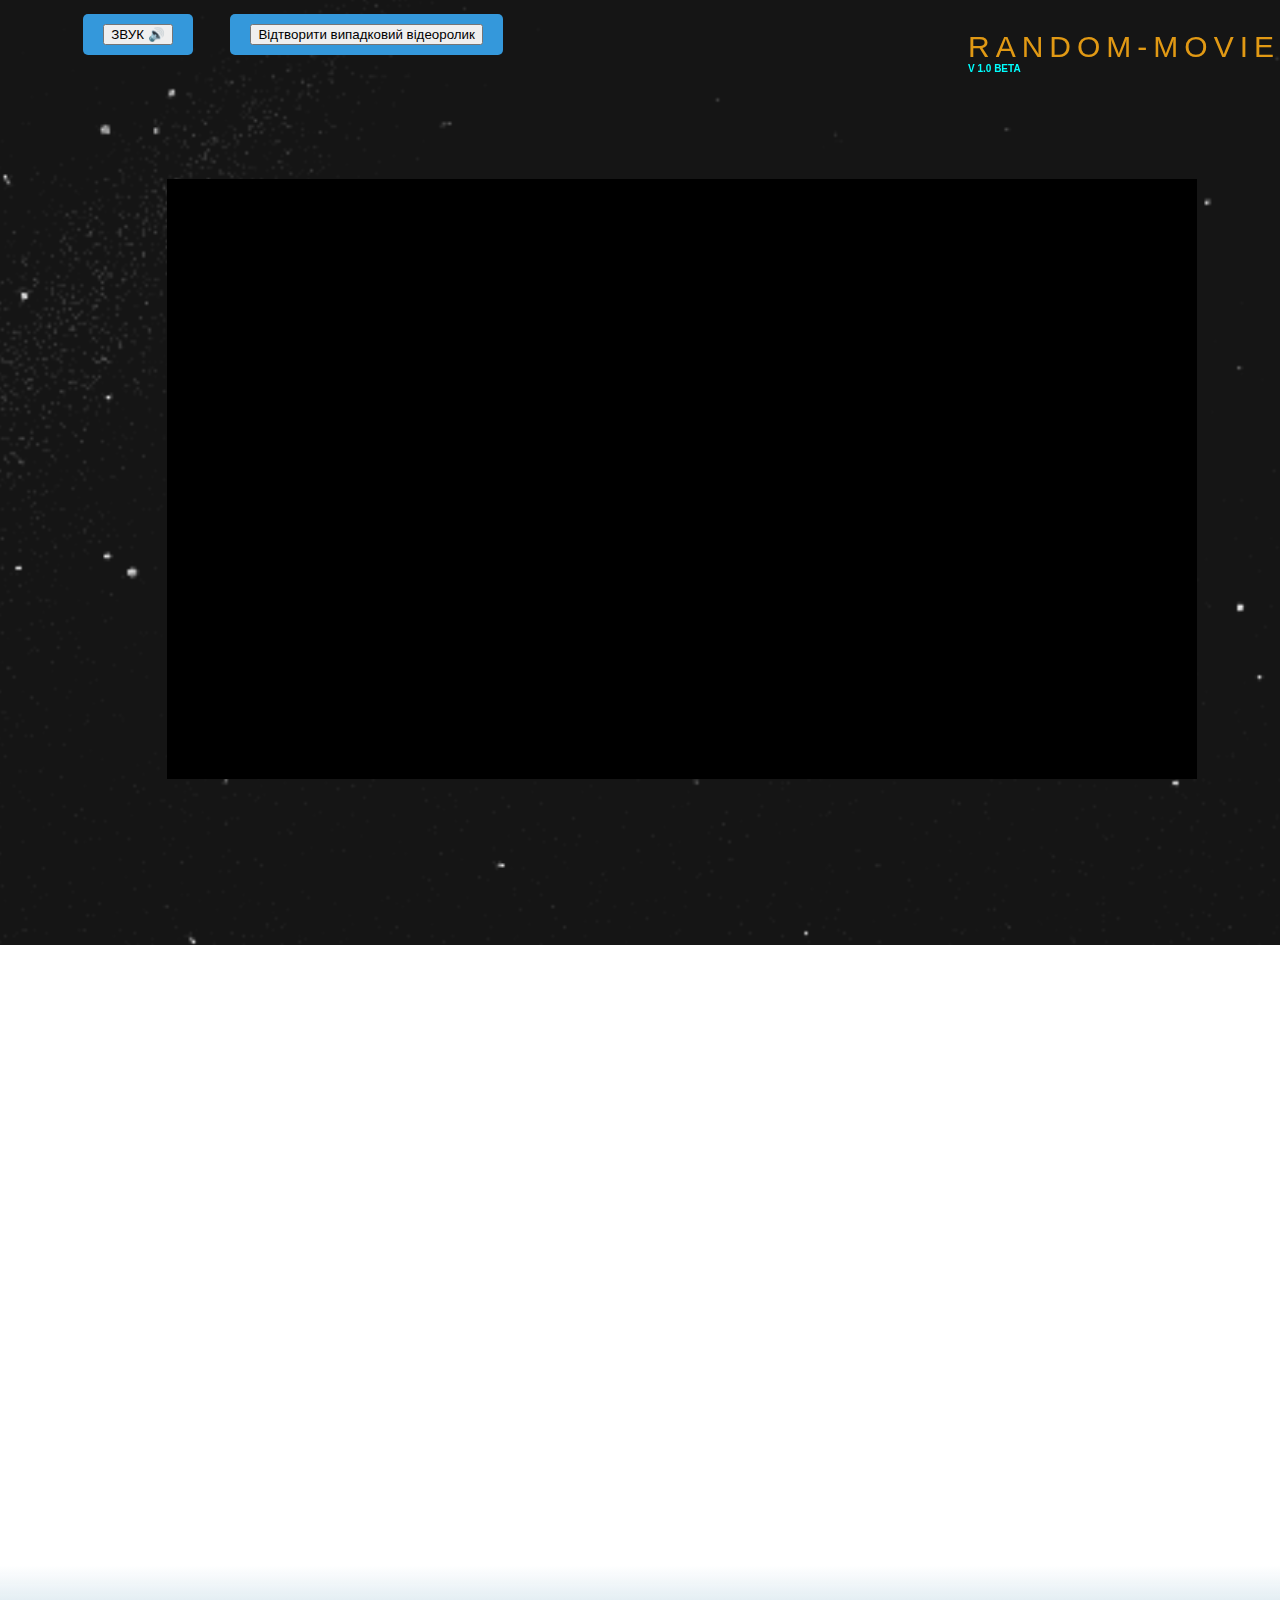
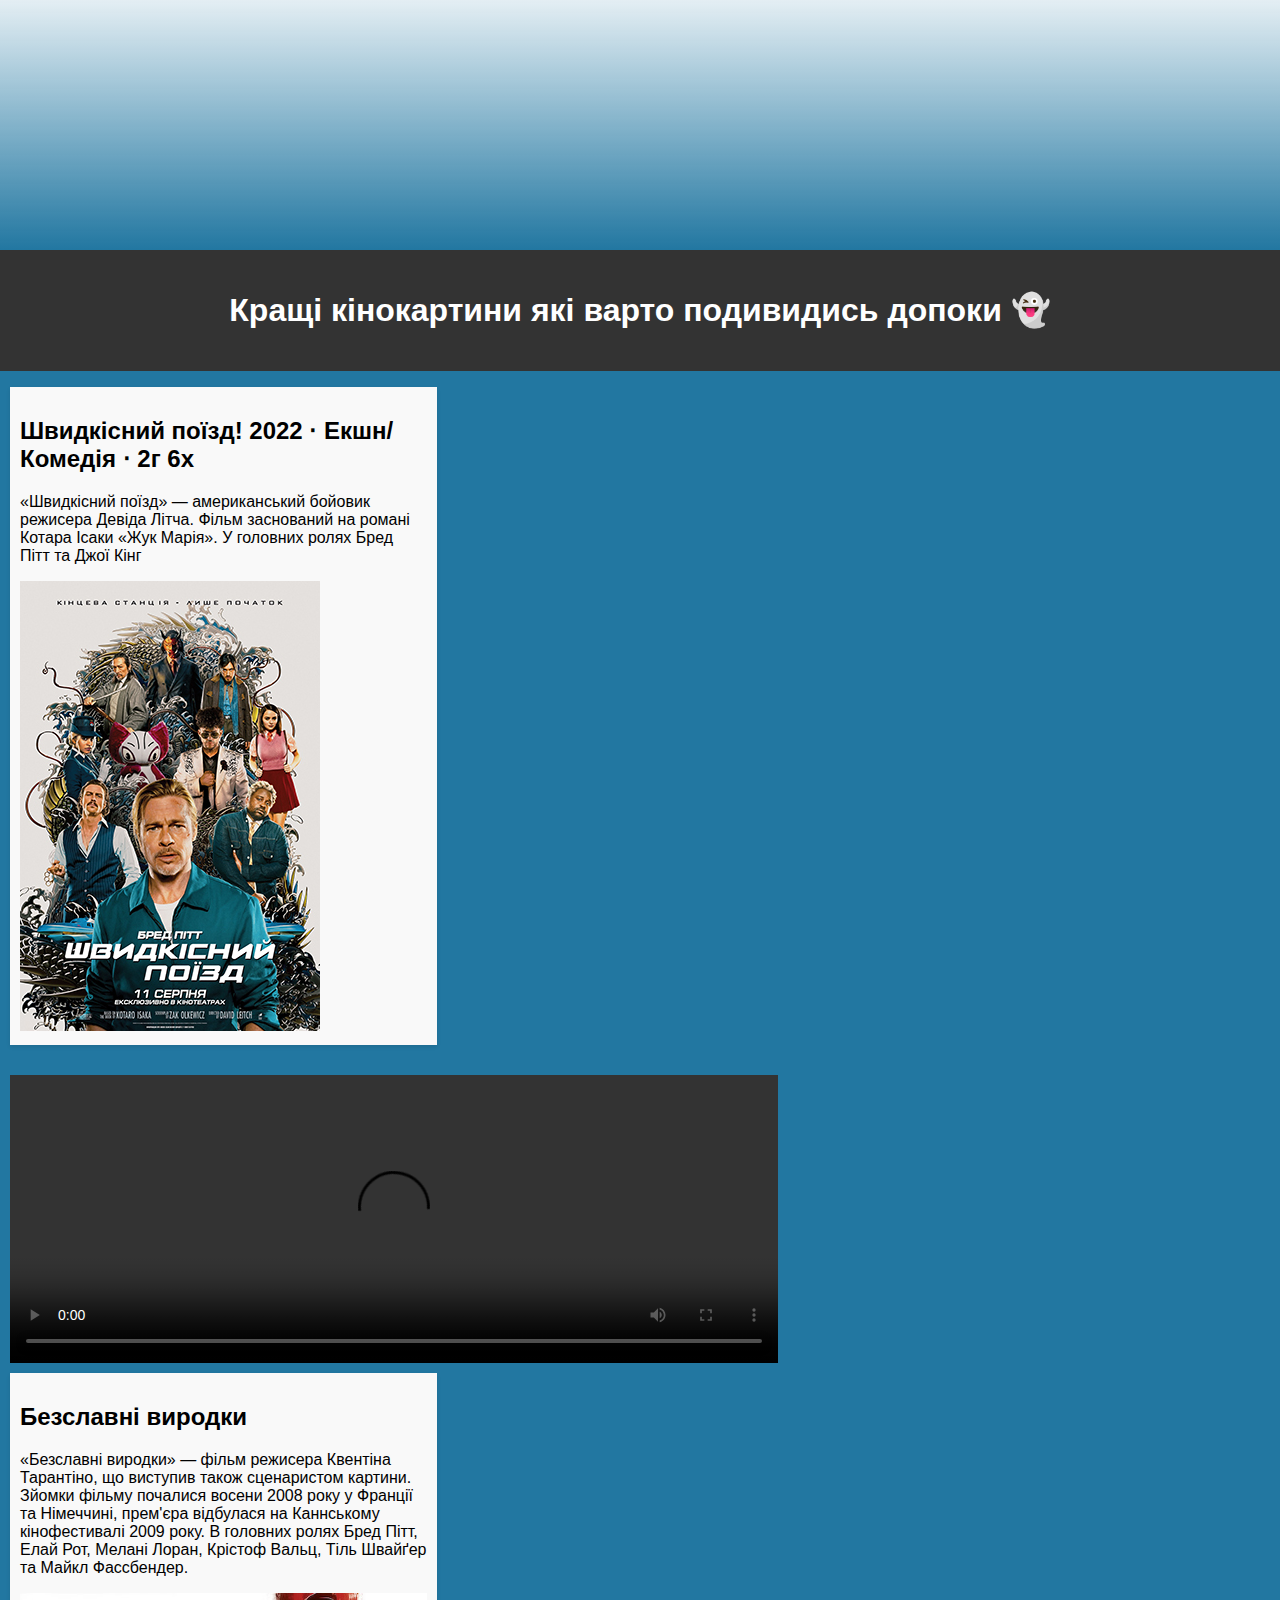
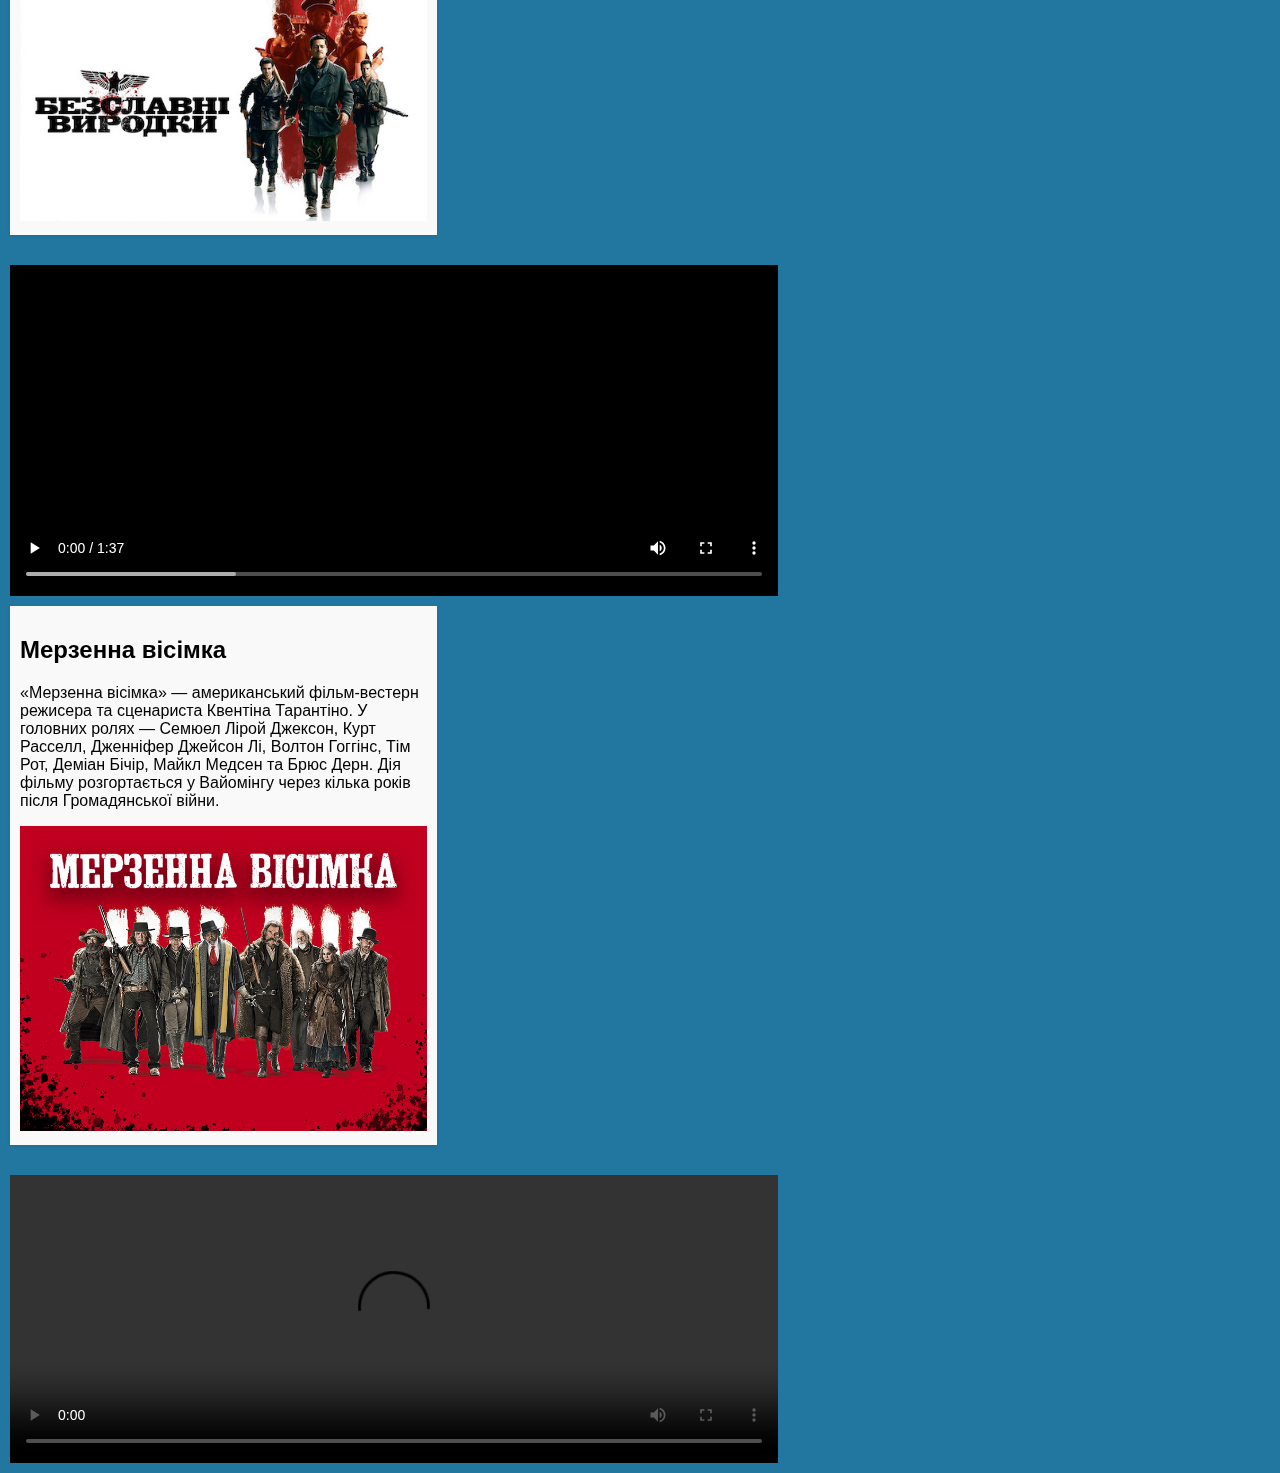
==== commit d65de92a: "!" ====
--- a/index.html
+++ b/index.html
@@ -32,7 +32,7 @@
                         
                             <video autoplay muted loop id="videoPlayer">
                                 <source src="media.files/МЕРЗЕННА ВІСІМКА [ОФІЦІЙНИЙ ТРЕЙЛЕР].mp4" type="video/mp4">
-                                <source src="media.files/Швидкісний поїзд. Офіційний трейлер (український).mp4" type="video/mp4">
+                                <source src="media.files\High-speed train. Official trailer (Ukrainian).mp4" type="video/mp4">
                                 <source src="media.files/Безславні виродки. Український трейлер (2009).mp4" type="video/mp4">
                                 <source src="media.files/Острів проклятих - офіційний трейлер (український).mp4" type="video/mp4">
                                 <source src="media.files/Blood Diamond Official Trailer #1 - (2006) HD.mp4" type="video/mp4">
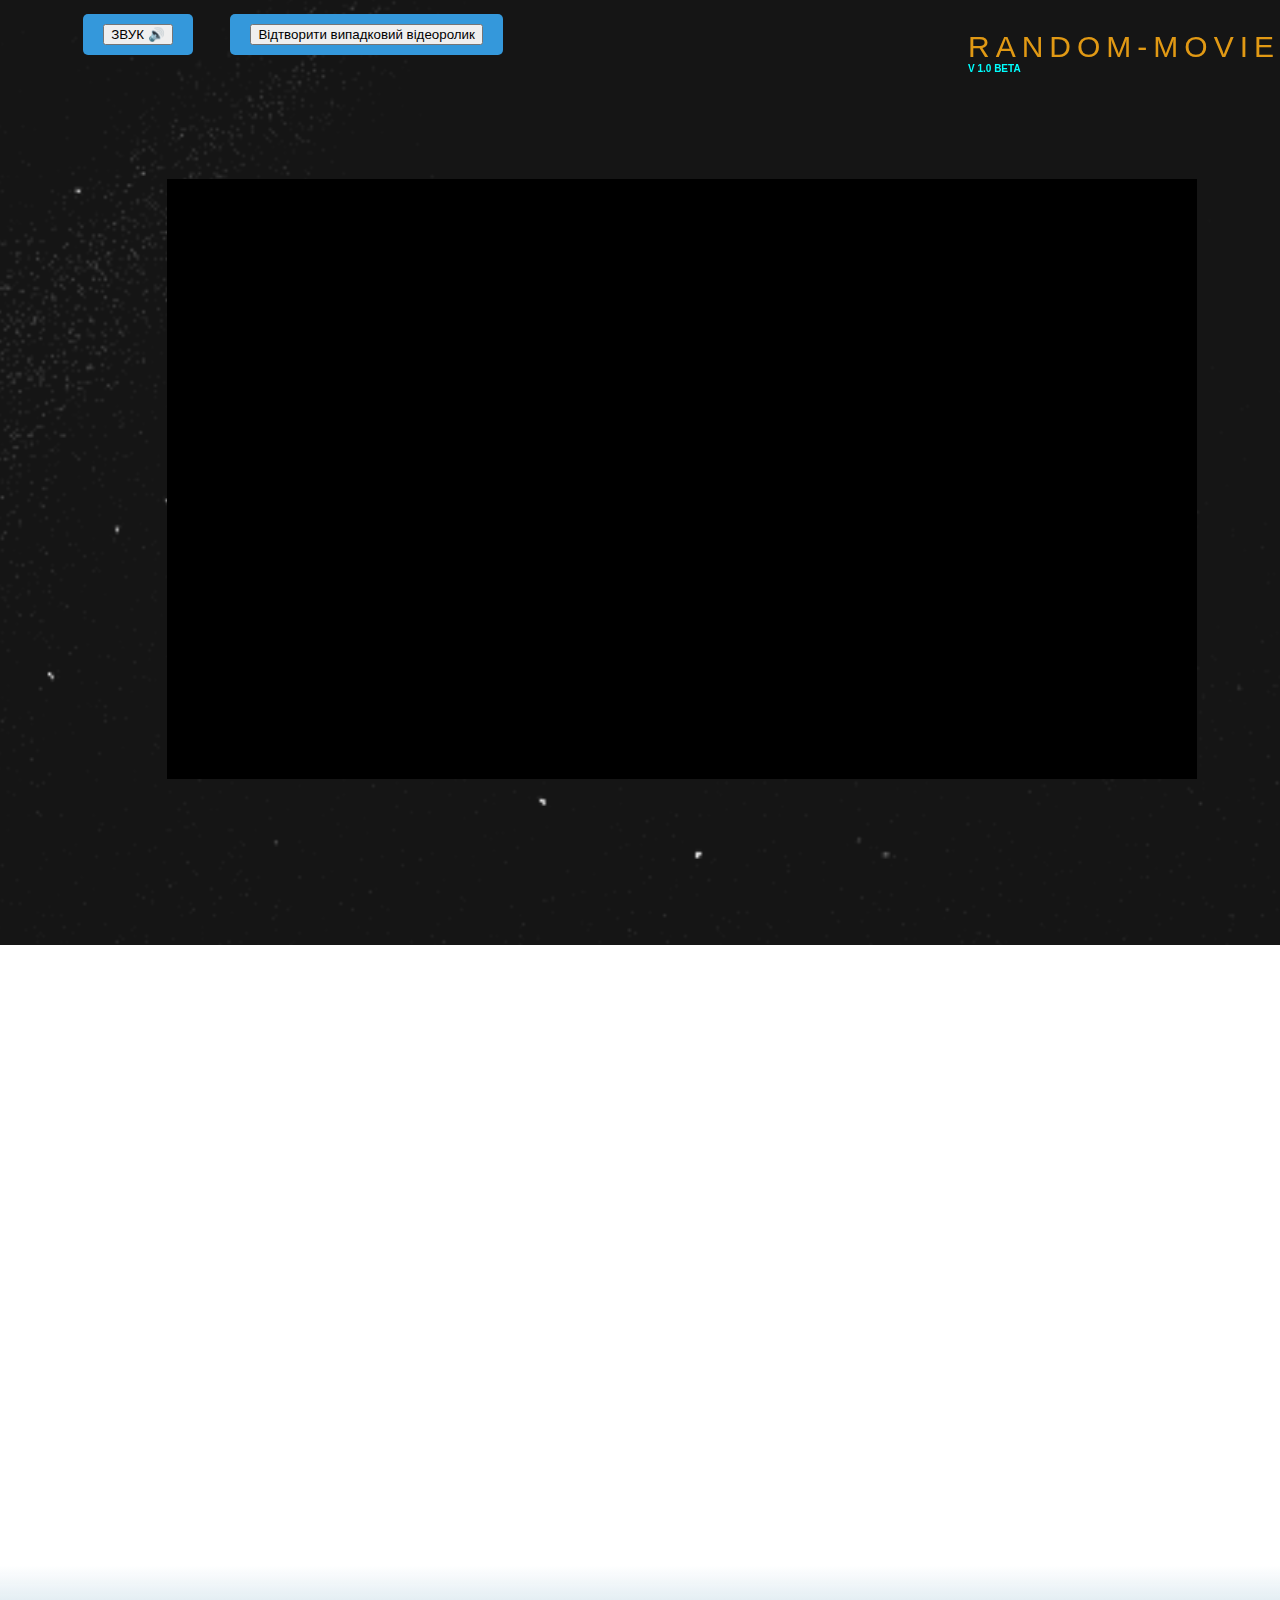
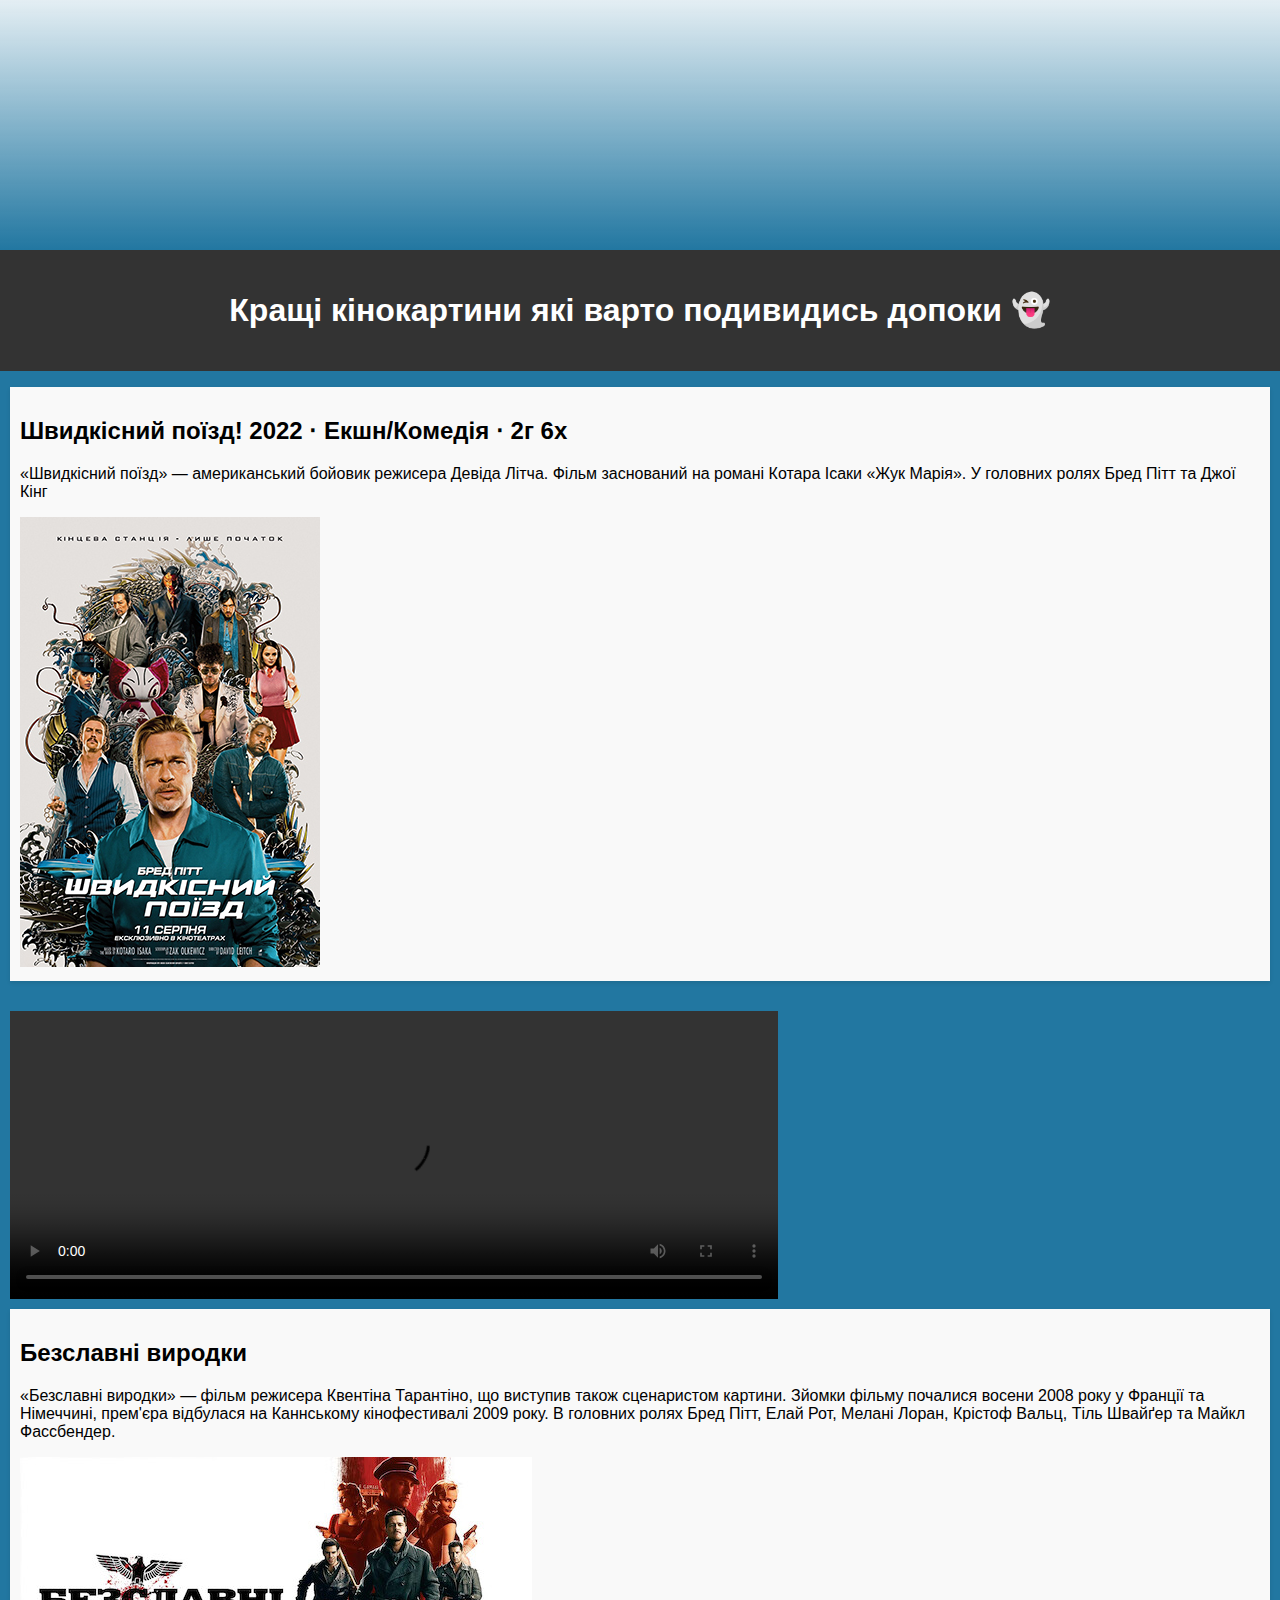
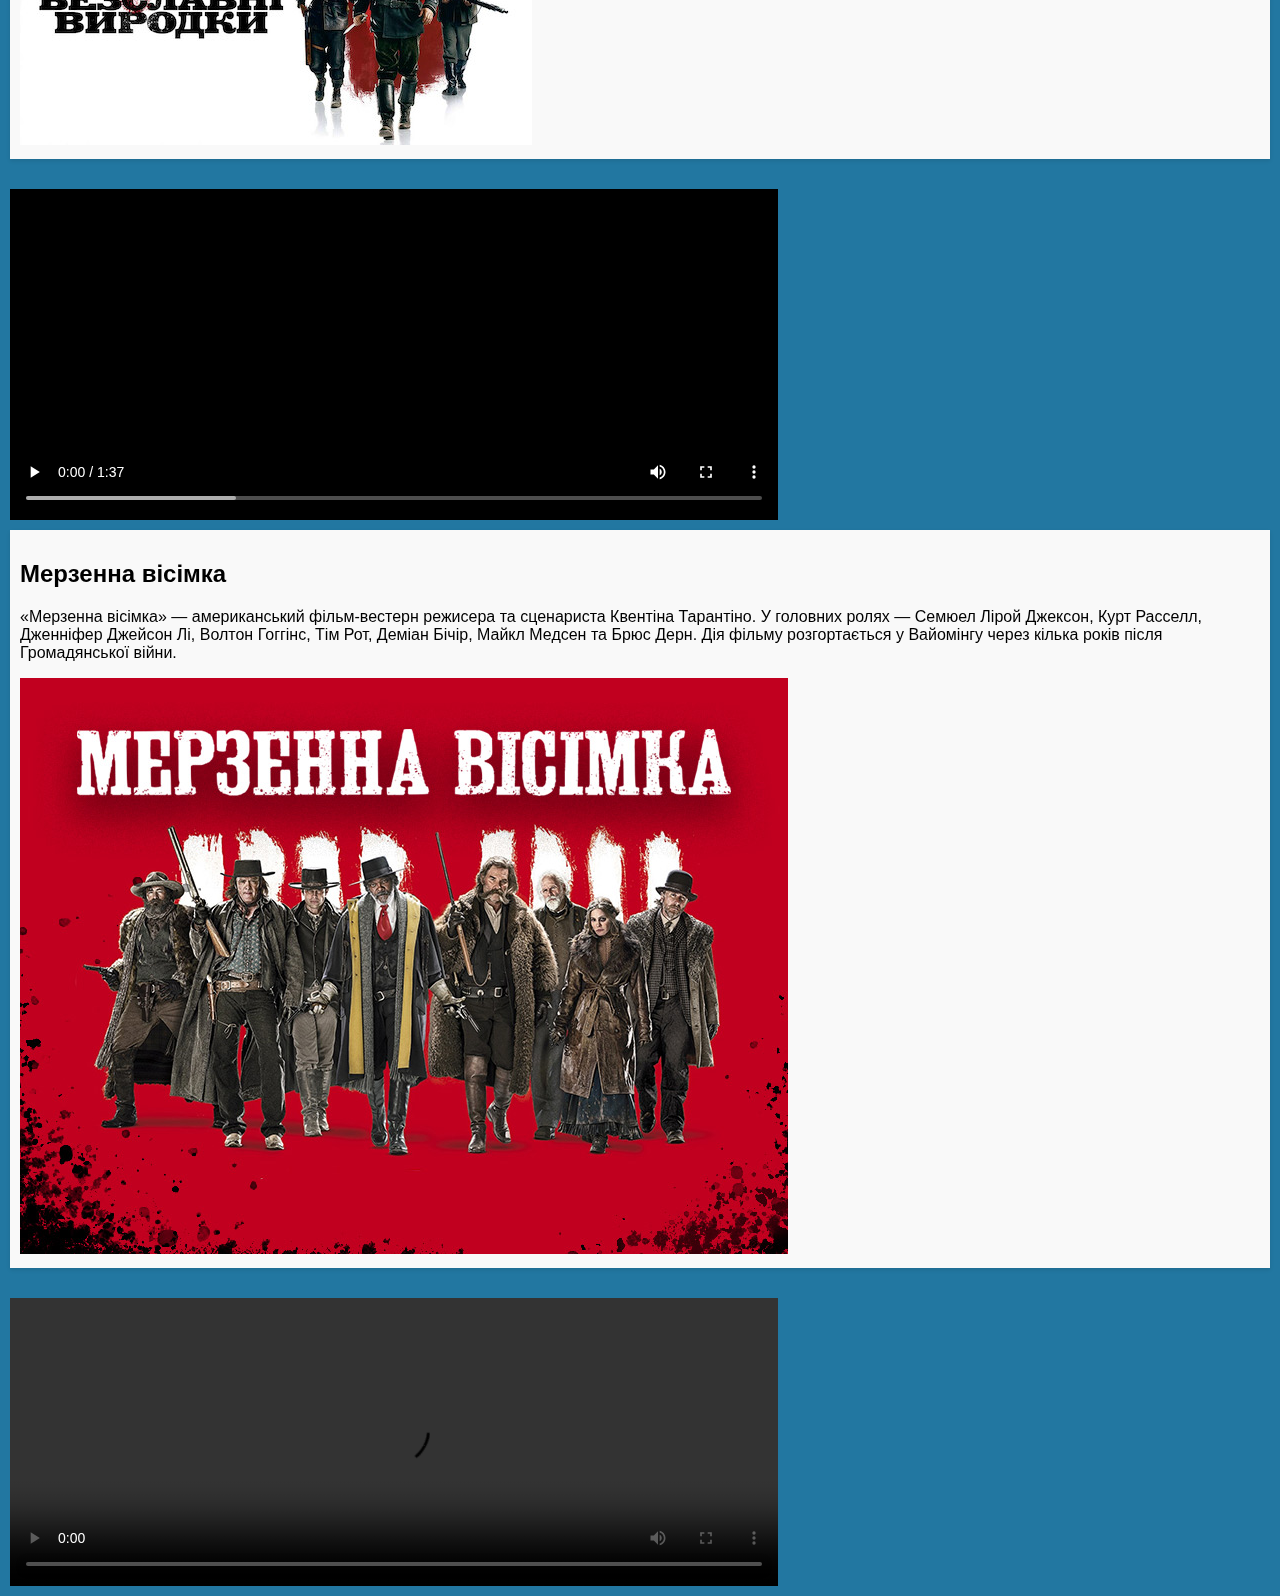
==== commit 8191b2ea: "Add files via upload" ====
--- a/index.html
+++ b/index.html
@@ -27,15 +27,18 @@
                     <div class="images-parallax__item">
                         <div class="images-parallax__human"></div>
                     </div>
-                
+                    
+                        <img id="loadingGif" src="media.files/NniI.gif" style="display: none;" alt="Loading GIF">
+                        
                         <div class="screen"> 
-                        
+                            
                             <video autoplay muted loop id="videoPlayer">
+                               
                                 <source src="media.files/МЕРЗЕННА ВІСІМКА [ОФІЦІЙНИЙ ТРЕЙЛЕР].mp4" type="video/mp4">
-                                <source src="media.files\High-speed train. Official trailer (Ukrainian).mp4" type="video/mp4">
+                                <source src="media.files/High-speed train. Official trailer (Ukrainian).mp4" type="video/mp4">
                                 <source src="media.files/Безславні виродки. Український трейлер (2009).mp4" type="video/mp4">
                                 <source src="media.files/Острів проклятих - офіційний трейлер (український).mp4" type="video/mp4">
-                                <source src="media.files/Blood Diamond Official Trailer #1 - (2006) HD.mp4" type="video/mp4">
+                                <source src="media.files/Blood Diamond (2006) Official Trailer - Leonardo DiCaprio Movie.mp4" type="video/mp4">
                                 <source src="media.files/Bronson Official HD Trailer NOW ON DVD.mp4" type="video/mp4">
                                 <source src="media.files/Drive - Movie Trailer (2011) HD.mp4" type="video/mp4">
                                 <source src="media.files/Fight Club _ Бійцівський клуб (1999) _ Трейлер українською.mp4" type="video/mp4">
@@ -45,20 +48,21 @@
                                 <source src="media.files/Вбивці квіткової повні. Фінальний трейлер.mp4" type="video/mp4">
                                 <source src="media.files/ДЮНКЕРК. Офіційний головний трейлер (український) HD.mp4" type="video/mp4">
                                 <source src="media.files/ТОЙ, ХТО БІЖИТЬ ПО ЛЕЗУ 2049. Офіційний трейлер 1 (український).mp4" type="video/mp4">
+                                <source src="media.files/Fight Club - трейлер (мовою оригіналу з укр. субтитрами).mp4" type="video/mp4">
                                 
                                 <p>Ваш браузер не підтримує відео тег.</p>
                     
                             </video>
                         
             
-                        </div>
+                        </div> 
+                        
                     <div class="button__video">
                         <button id="playButton">Відтворити випадковий відеоролик</button>
                     </div>
 
                     <div class="button__sound">
                         <button id="toggle-sound">ЗВУК &#128266;</button>
-                        
                     </div>
                 </div>
             </div>
--- a/styles.css
+++ b/styles.css
@@ -22,15 +22,18 @@
     width: 100%;
     height: 100%;
 }
+
 /* Стилі для кожного елемента списку фільмів */
 .movie-item {
-    width: calc(33.33% - 20px);
+    width: 100%;
     margin-bottom: 20px;
     background-color: #f9f9f9;
     padding: 10px;
     box-shadow: 0 2px 4px rgba(0, 0, 0, 0.1);
-    margin-left: 10px; /* Відступ зліва для кожного елемента */
-    margin-right: 10px; /* Відступ справа для кожного елемента */
+    margin-left: 10px;
+    /* Відступ зліва для кожного елемента */
+    margin-right: 10px;
+    /* Відступ справа для кожного елемента */
 }
 
 /* Стилі для зображень фільмів */
@@ -48,17 +51,18 @@
     padding: 10px;
 }
 
-.wrapper{
+.wrapper {
     min-height: 100%;
 }
 
 .parallax {
     min-height: 100vh;
 }
-.parallax__body{
+
+.parallax__body {
     position: fixed;
     width: 100%;
-    height: 100%;   
+    height: 100%;
     top: 0;
     left: 0;
 }
@@ -72,7 +76,7 @@
     object-fit: cover;
 }
 
-.parallax__label{
+.parallax__label {
     color: rgba(248, 168, 20, 0.897);
     display: flex;
     font-size: 30px;
@@ -81,7 +85,7 @@
     align-items: center;
 }
 
-.parallax__title{
+.parallax__title {
     position: absolute;
     font-size: 10px;
     color: aqua;
@@ -105,6 +109,7 @@
     left: 0;
 }
 
+
 .images-parallax__mountain,
 .images-parallax__clouds,
 .images-parallax__human,
@@ -113,7 +118,8 @@
     width: 100%;
     height: 100%;
     left: 0;
-    object-fit: cover; /* Зберегти пропорції відео та заповнити весь контейнер */
+    object-fit: cover;
+    /* Зберегти пропорції відео та заповнити весь контейнер */
 }
 
 .images-parallax__clouds {
@@ -133,33 +139,44 @@
     top: 80%;
     z-index: 3;
 }
+
+
 .screen {
     left: 15%;
     top: 25%;
     position: relative;
-    width: 100%; /* Задайте бажаний розмір контейнера відсотками або пікселями */
-    margin: 0 auto; /* Центруємо контейнер по горизонталі */
-    overflow: hidden; /* Відсікання зайвих областей відео за межами контейнера */
-    z-index: -1;
-    
-  }
-  
-  #videoPlayer {
-    width: 70%; /* Робимо відео адаптивним за шириною контейнера */
-    height: 58%; /* Робимо відео адаптивним за висотою контейнера */
+    width: 100%;
+    /* Задайте бажаний розмір контейнера відсотками або пікселями */
+    margin: 0 auto;
+    /* Центруємо контейнер по горизонталі */
+    overflow: hidden;
+    /* Відсікання зайвих областей відео за межами контейнера */
+    z-index: -2;
+
+}
+
+#videoPlayer {
+    width: 70%;
+    /* Робимо відео адаптивним за шириною контейнера */
+    height: 58%;
+    /* Робимо відео адаптивним за висотою контейнера */
     left: -0%;
-    object-fit: cover; /* Розтягуємо відео для заповнення всього контейнера */
-    object-position: center top; /* Вирівнюємо відео по центру по горизонталі і зверху по вертикалі */
-  }
-  
-  /* Додатковий стиль для вирівнювання тексту, якщо потрібно */
-  .screen p {
-    position: absolute;
-    top: 50%; /* Вертикальне вирівнювання по центру */
-    left: 50%; /* Горизонтальне вирівнювання по центру */
-    transform: translate(-50%, -50%); /* Центрування тексту */
-  }
-  
+    object-fit: cover;
+    /* Розтягуємо відео для заповнення всього контейнера */
+    object-position: center top;
+    /* Вирівнюємо відео по центру по горизонталі і зверху по вертикалі */
+}
+
+/* Додатковий стиль для вирівнювання тексту, якщо потрібно */
+.screen p {
+    position: absolute;
+    top: 50%;
+    /* Вертикальне вирівнювання по центру */
+    left: 50%;
+    /* Горизонтальне вирівнювання по центру */
+    transform: translate(-50%, -50%);
+    /* Центрування тексту */
+}
 
 .button__sound {
     position: absolute;
@@ -173,14 +190,16 @@
     color: #eb7085;
     border: none;
     border-radius: 5px;
-    transition: transform 0.2s ease; /* Додайте анімацію для властивості transform */
+    transition: transform 0.5s ease;
+    /* Додайте анімацію для властивості transform */
 }
 
 .button__sound:hover {
-    transform: scale(1.5); /* Збільшення масштабу при наведенні */
-}
-
-.button__video{
+    transform: scale(1.5);
+    /* Збільшення масштабу при наведенні */
+}
+
+.button__video {
     position: absolute;
     top: 10%;
     left: 20%;
@@ -193,17 +212,21 @@
     color: #eb7085;
     border: none;
     border-radius: 5px;
-    transition: transform 0.2s ease; /* Додайте анімацію для властивості transform */
-}
-
-.button__video:hover{
-    transform: scale(1.5); /* Збільшення масштабу при наведенні */
-}
+    transition: transform 0.5s ease;
+    /* Додайте анімацію для властивості transform */
+}
+
+.button__video:hover {
+    transform: scale(1.5);
+    /* Збільшення масштабу при наведенні */
+}
+
 
 #toggle-video:hover {
-background-color: #555; /* Изменяем цвет фона при наведении */
-}
-  
+    background-color: #555;
+    /* Изменяем цвет фона при наведении */
+}
+
 @media (max-aspect-ratio: 3/2) {
     .images-parallax__human {
         background-position: 20% top;
@@ -219,7 +242,7 @@
     z-index: 4;
 }
 
-.content::before{
+.content::before {
     pointer-events: none;
     content: "";
     position: absolute;
@@ -231,3 +254,159 @@
     background: linear-gradient(180deg, rgba(11, 29, 38, 0)5%, #2277a1 100%);
 }
 
+#loadingGif {
+    left: -1%;
+    top: 60%;
+    position: relative;
+    width: 75%;
+    margin: 0 auto;
+    overflow: hidden;
+    z-index: -1;
+    /* Збільште z-index, щоб він був вище, ніж у .screen */
+}
+
+/* Медіа-запит для смартфонів */
+@media (max-width: 480px) {
+    #loadingGif {
+      left: 0%; /* Змінюємо позицію елементу на смартфонах */
+      top: 30%; /* Змінюємо вертикальну позицію елементу */
+      width: 100%; /* Робимо елемент повністю адаптивним за шириною */
+      height: 40%;
+      margin: 0; /* Знімаємо зовнішні відступи */
+      z-index: -1; /* Підвищуємо z-index, щоб елемент був вище, ніж .screen */
+    }
+}
+  
+
+/* Наприклад, зміна ширини тексту на мобільних пристроях */
+@media (max-width: 768px) {
+    .parallax__label {
+        font-size: 20px;
+        /* інші стилі */
+    }
+}
+
+/* Приховати деякі елементи на мобільних пристроях */
+@media (max-width: 480px) {
+    .extra-element {
+        display: none;
+    }
+}
+
+/* Медіа-запит для вертикального положення екрану */
+@media (max-width: 768px) and (orientation: portrait) {
+    .screen {
+        /* Змінюємо положення контейнера для вертикального режиму */
+        left: 0;
+        top: 0%;
+        width: 100%;
+        height: 200%;
+        margin: 0;
+        overflow: visible;
+        z-index: -2;
+    }
+
+    #videoPlayer {
+        width: 100%;
+        height: 50%;
+        object-fit: contain;
+        object-position: center;
+    }
+
+    .screen p {
+        position: static;
+        text-align: center;
+        /* Інші стилі, які потрібні */
+    }
+}
+
+/* Медіа-запит для смартфонів */
+@media (max-width: 480px) {
+    .button__sound {
+        position: absolute;
+        top: 20%;
+        left: 10%;
+        z-index: 99999;
+        cursor: pointer;
+        display: inline-block;
+        padding: 5px 20px;
+        background-color: #3498db;
+        color: #eb7085;
+        border: none;
+        border-radius: 5px;
+        transition: transform 0.5s ease;
+        /* Додайте анімацію для властивості transform */
+    }
+    
+    .button__sound:hover {
+        transform: scale(0.8);
+        /* Збільшення масштабу при наведенні */
+    }
+    
+    .button__video {
+        position: absolute;
+        top: 25%;
+        left: 10%;
+        z-index: 99999;
+        border: none;
+        cursor: pointer;
+        display: inline-block;
+        padding: 5px 20px;
+        background-color: #3498db;
+        color: #eb7085;
+        border: none;
+        border-radius: 5px;
+        transition: transform 0.5s ease;
+        /* Додайте анімацію для властивості transform */
+    }
+    
+    .button__video:hover {
+        transform: scale(0.8);
+        /* Збільшення масштабу при наведенні */
+    }
+}
+
+@media (max-width: 480px) {
+    .images-parallax__mountain,
+    .images-parallax__clouds,
+    .images-parallax__human{
+      position: relative;
+      width: 100%;
+      height: 100%;
+      left: auto;
+      top: 0;
+      object-fit: contain;
+      z-index: auto;
+    }
+  
+    .images-parallax__clouds,
+    .images-parallax__mountain,
+    .images-parallax__human {
+      background-size: 210%;
+      background-position: center;
+    }
+  
+    .images-parallax__clouds {
+      background-image: url(media.files/Azgz.gif);
+      top: 0%;
+      z-index: -3;
+    }
+  
+    .images-parallax__mountain {
+      background-image: url(media.files/ekran2.png);
+      top: 0%;
+      width: 180%;
+      right: 40%;
+      z-index: 2;
+    }
+  
+    .images-parallax__human {
+      background-image: url(media.files/cinema-hall.png);
+      top: 40%; /* Можна змінити позицію людини */
+      z-index: 3;
+    }
+}
+  
+
+  
+  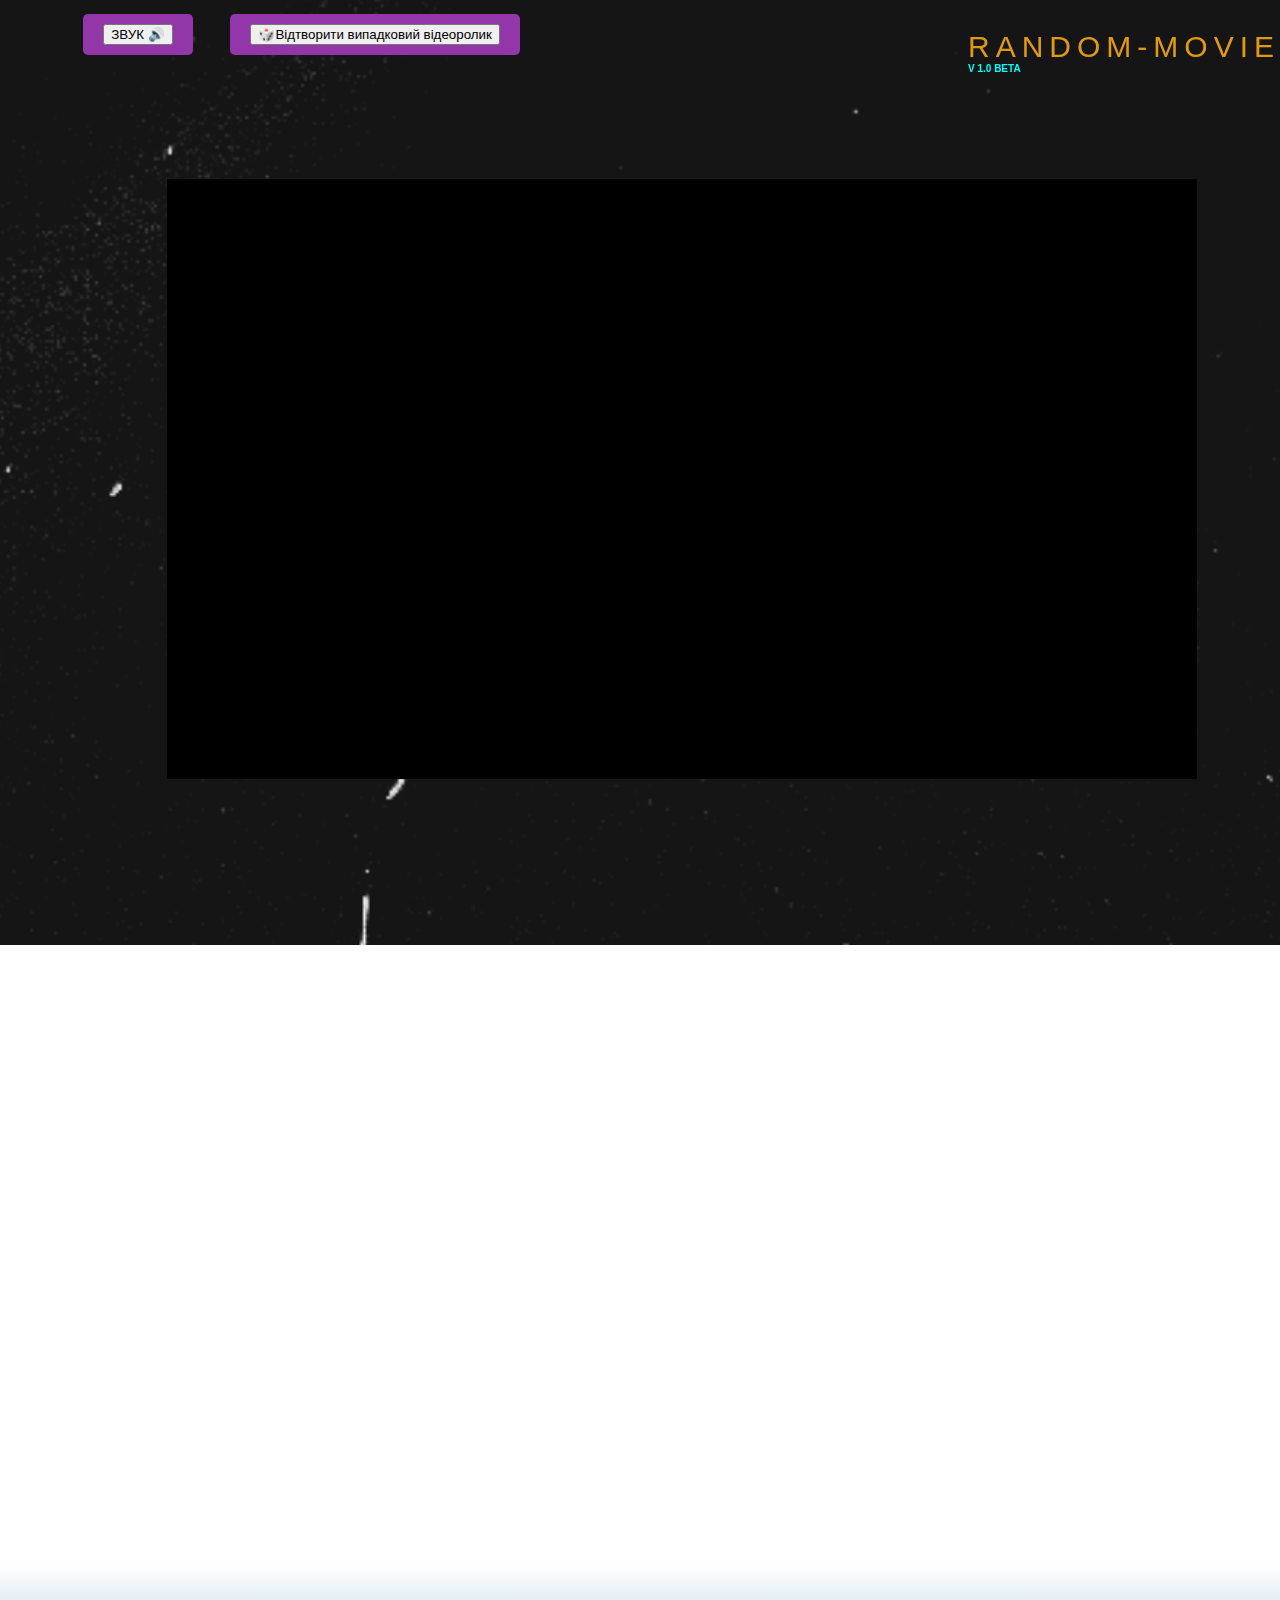
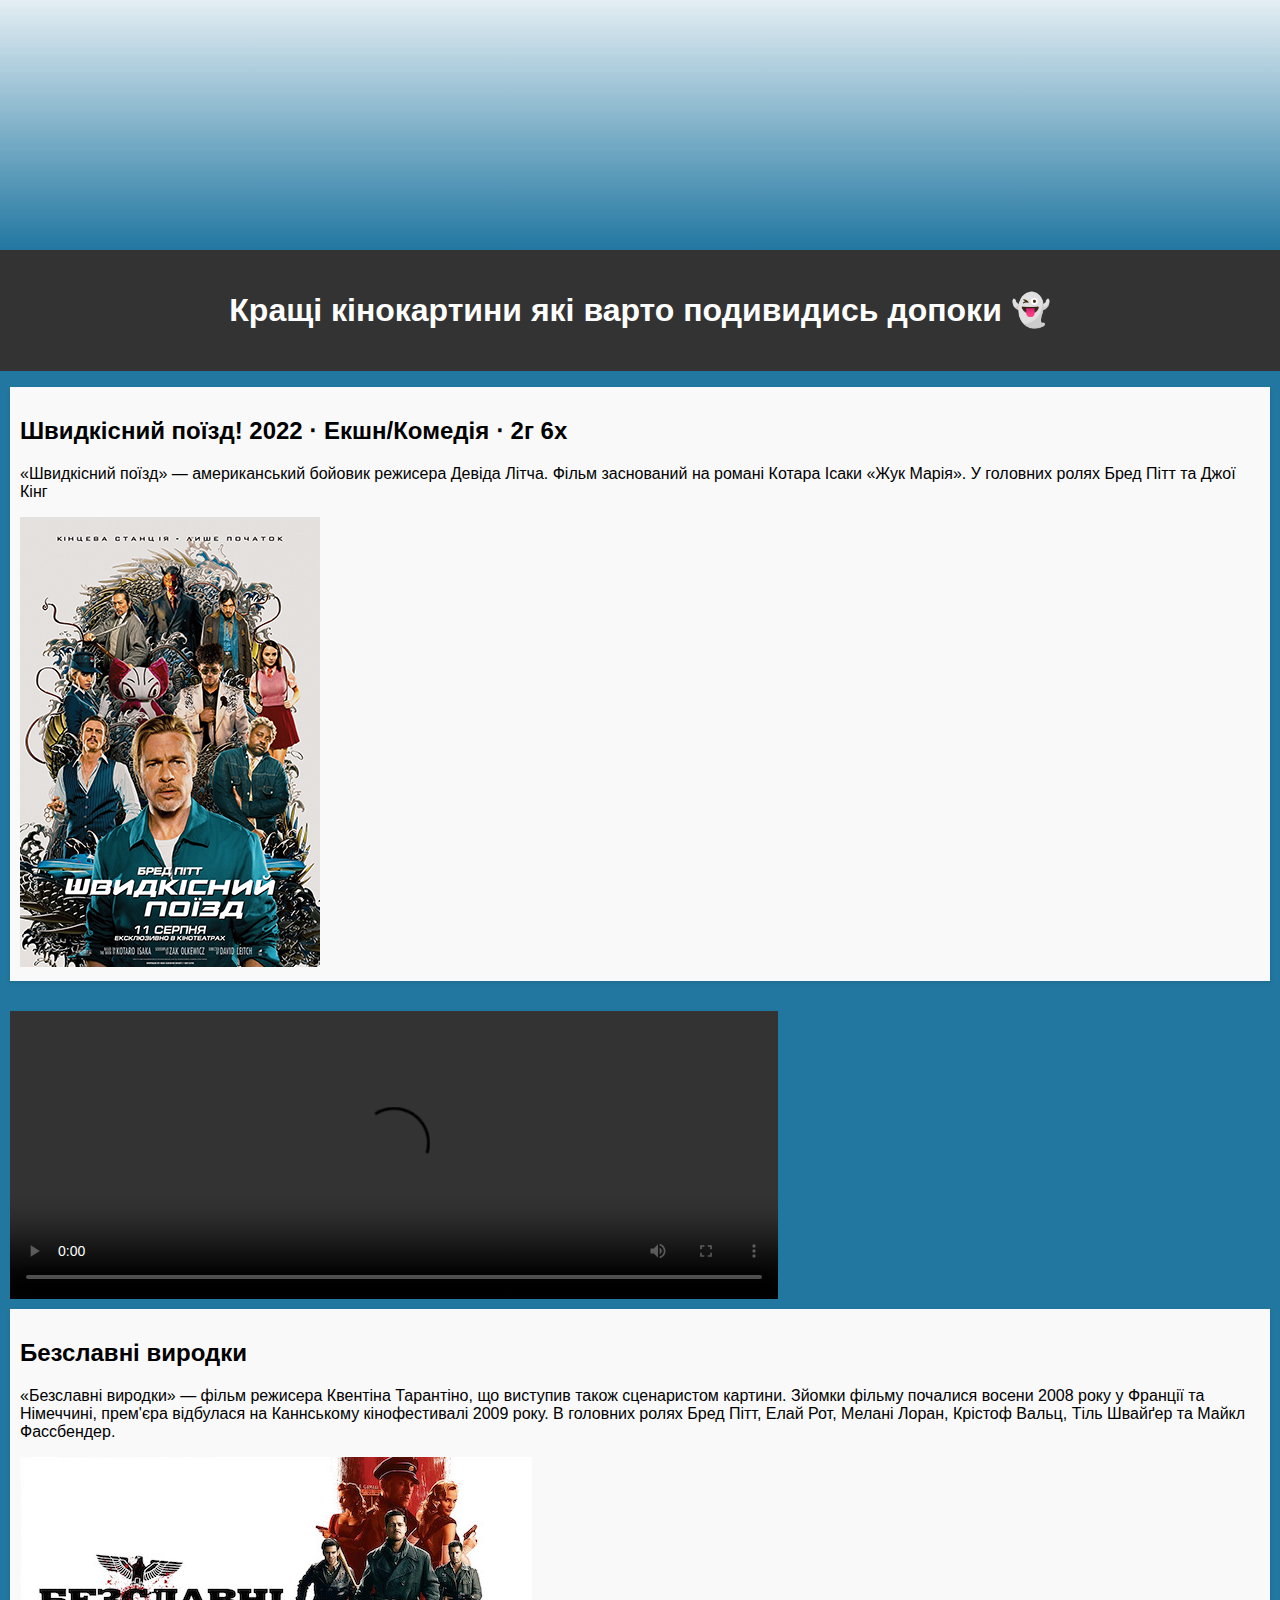
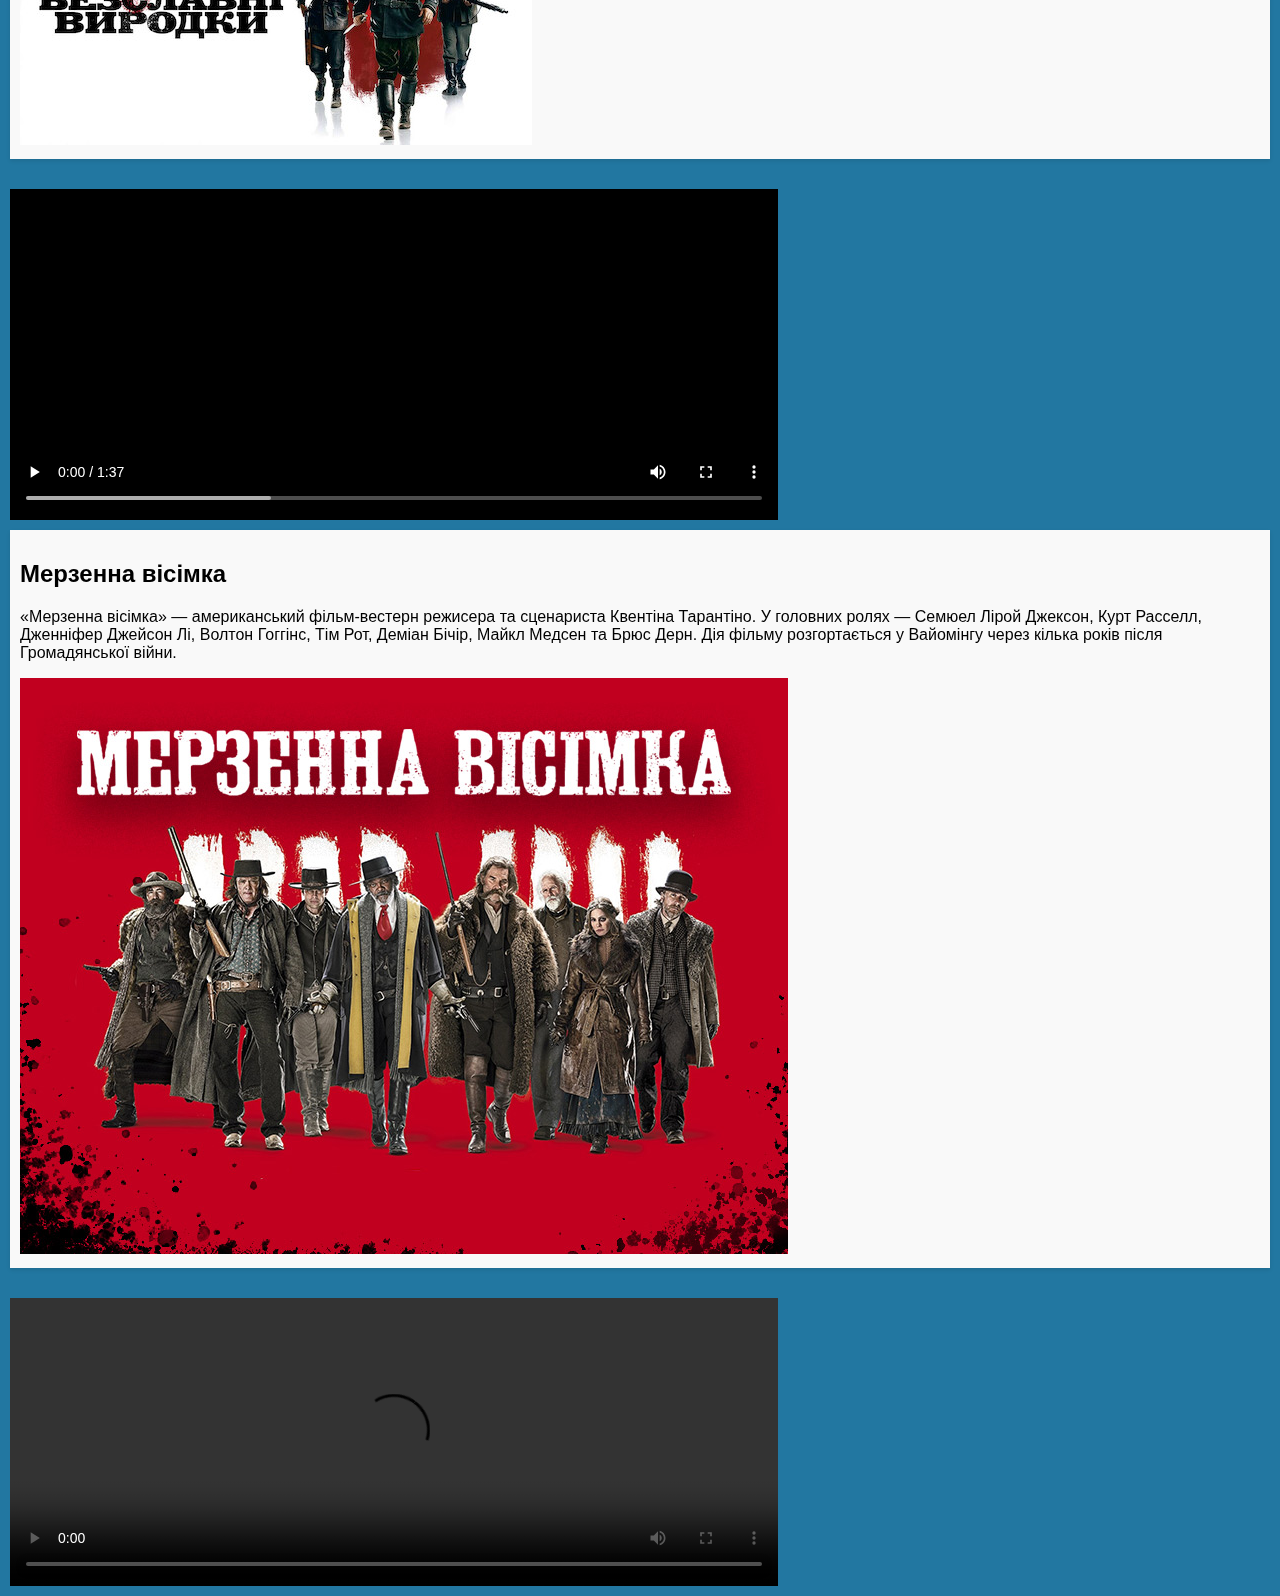
==== commit f737d616: "Add files via upload" ====
--- a/index.html
+++ b/index.html
@@ -58,7 +58,7 @@
                         </div> 
                         
                     <div class="button__video">
-                        <button id="playButton">Відтворити випадковий відеоролик</button>
+                        <button id="playButton">&#x1F3B2;Відтворити випадковий відеоролик</button>
                     </div>
 
                     <div class="button__sound">
--- a/styles.css
+++ b/styles.css
@@ -186,7 +186,7 @@
     cursor: pointer;
     display: inline-block;
     padding: 10px 20px;
-    background-color: #3498db;
+    background-color: #9336aa;
     color: #eb7085;
     border: none;
     border-radius: 5px;
@@ -208,7 +208,7 @@
     cursor: pointer;
     display: inline-block;
     padding: 10px 20px;
-    background-color: #3498db;
+    background-color: #9336aa;
     color: #eb7085;
     border: none;
     border-radius: 5px;
@@ -255,8 +255,9 @@
 }
 
 #loadingGif {
-    left: -1%;
-    top: 60%;
+    left: 0%;
+    top: 20%;
+    height: 70%;
     position: relative;
     width: 75%;
     margin: 0 auto;
@@ -297,7 +298,7 @@
 @media (max-width: 768px) and (orientation: portrait) {
     .screen {
         /* Змінюємо положення контейнера для вертикального режиму */
-        left: 0;
+        left: -5%;
         top: 0%;
         width: 100%;
         height: 200%;
@@ -330,7 +331,7 @@
         cursor: pointer;
         display: inline-block;
         padding: 5px 20px;
-        background-color: #3498db;
+        background-color: #db9334;
         color: #eb7085;
         border: none;
         border-radius: 5px;
@@ -341,6 +342,10 @@
     .button__sound:hover {
         transform: scale(0.8);
         /* Збільшення масштабу при наведенні */
+    }
+    .button__sound:active {
+        transform: scale(1.2); /* Збільшення масштабу при натисканні */
+        transition: transform 0.3s ease; /* Додавання плавного переходу */
     }
     
     .button__video {
@@ -352,7 +357,7 @@
         cursor: pointer;
         display: inline-block;
         padding: 5px 20px;
-        background-color: #3498db;
+        background-color: #db9334;
         color: #eb7085;
         border: none;
         border-radius: 5px;
@@ -363,6 +368,10 @@
     .button__video:hover {
         transform: scale(0.8);
         /* Збільшення масштабу при наведенні */
+    }
+    .button__video:active {
+        transform: scale(1.2); /* Збільшення масштабу при натисканні */
+        transition: transform 0.3s ease; /* Додавання плавного переходу */
     }
 }
 
@@ -402,7 +411,7 @@
   
     .images-parallax__human {
       background-image: url(media.files/cinema-hall.png);
-      top: 40%; /* Можна змінити позицію людини */
+      top: 35%; /* Можна змінити позицію людини */
       z-index: 3;
     }
 }
